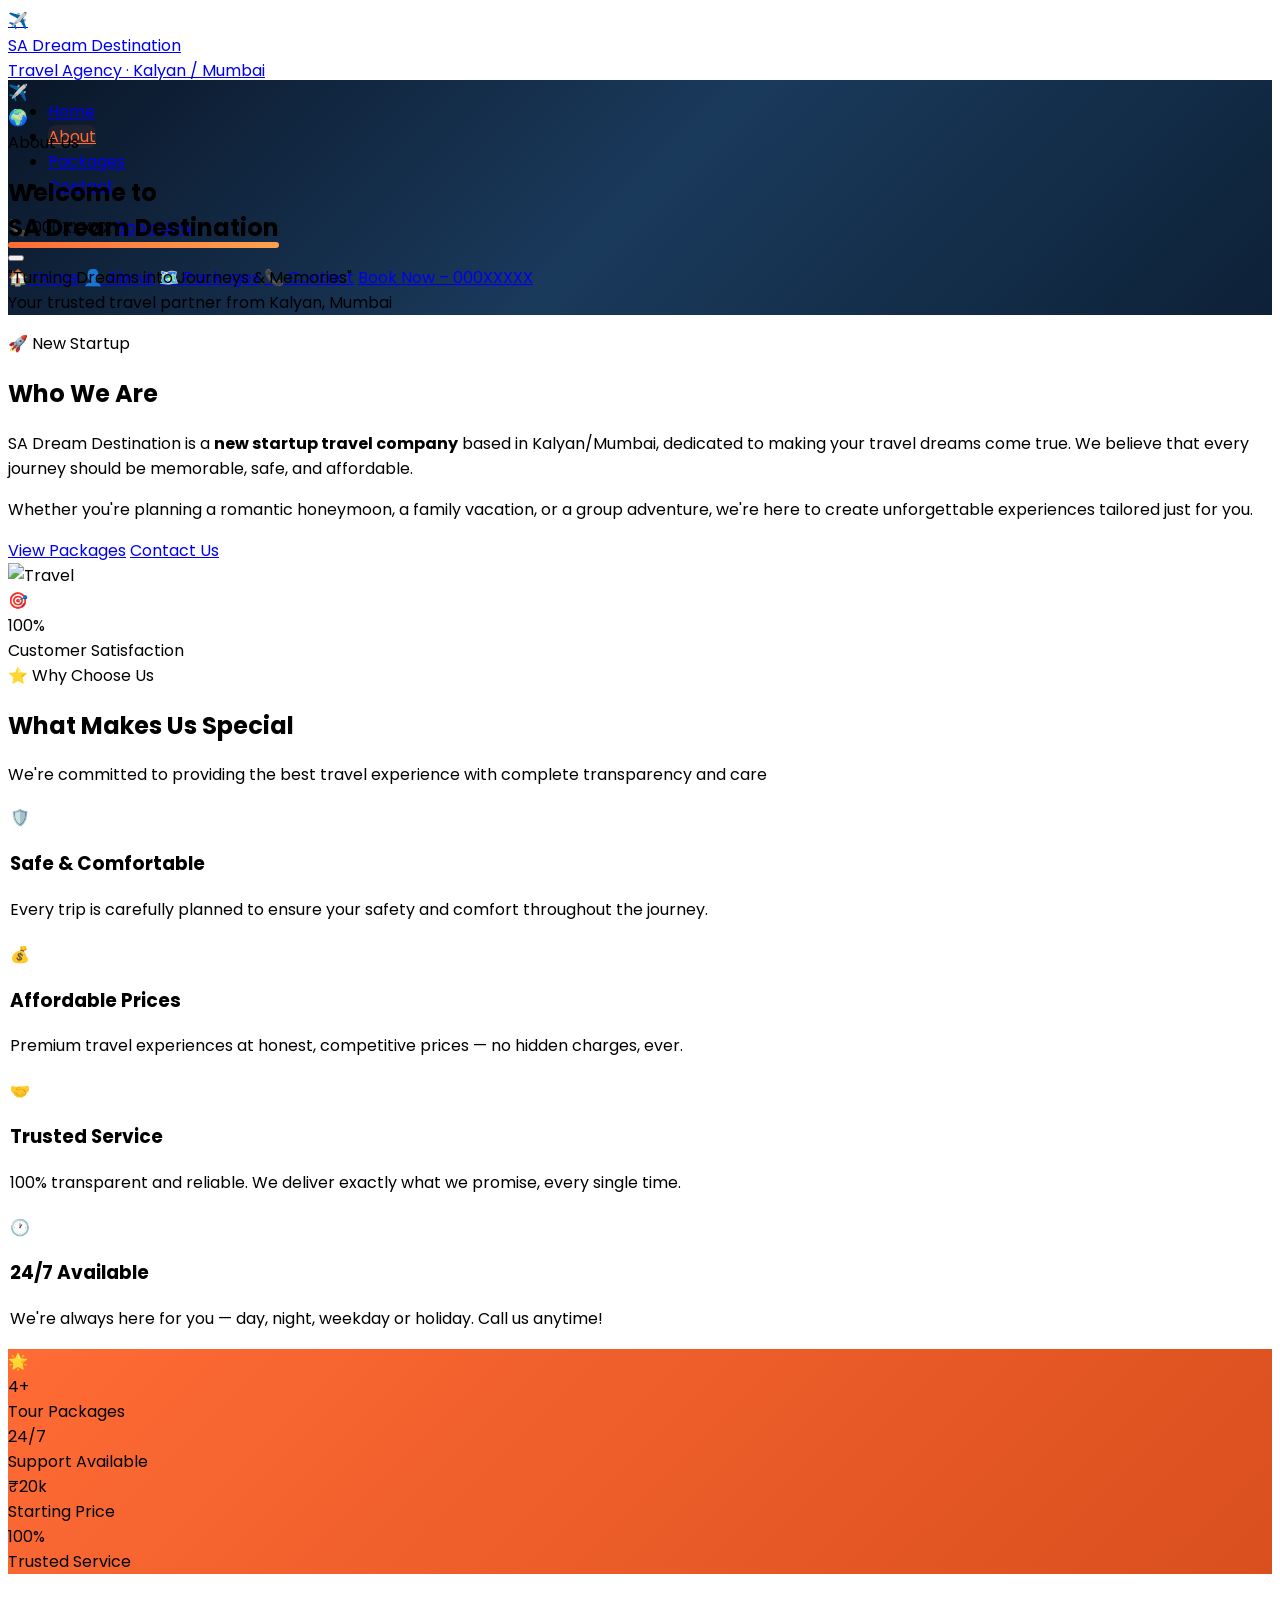
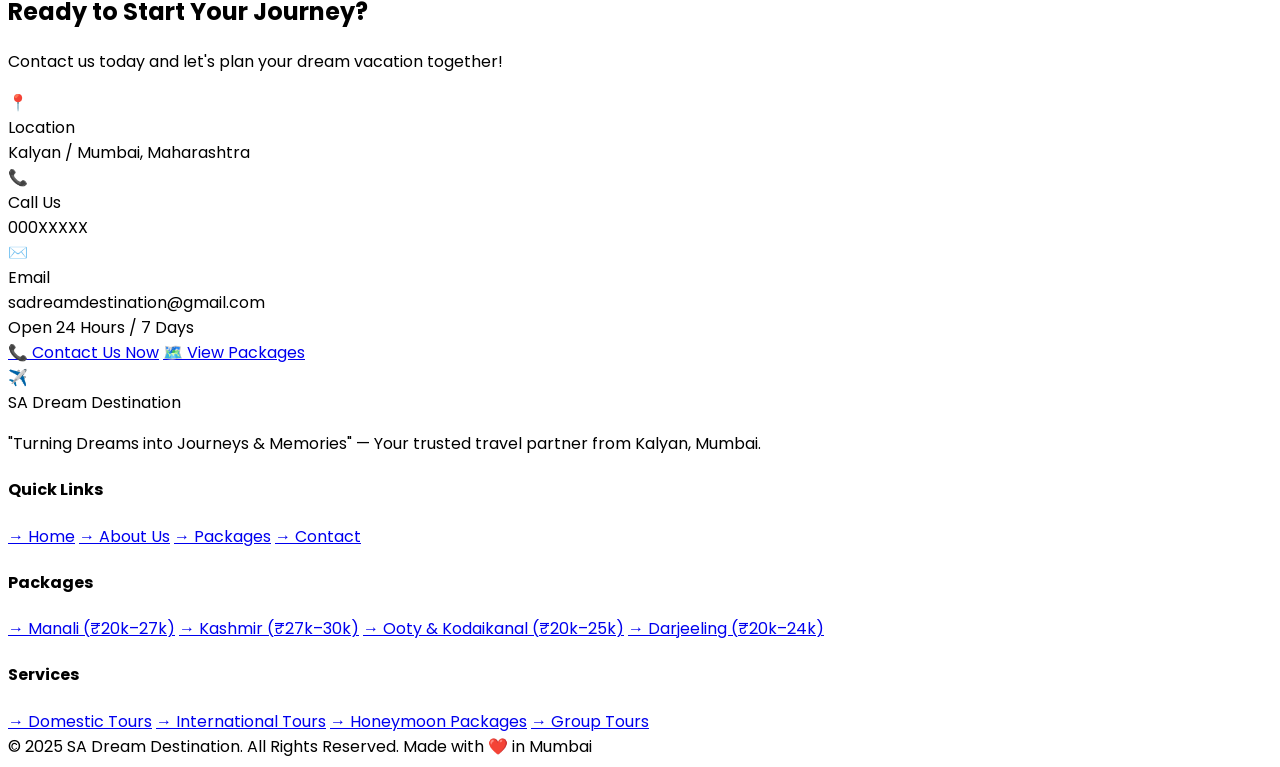
==== about.html @ 6a0898c0 "added loding feature and added images, created package page and contact page" ====
<!DOCTYPE html>
<html lang="en">
<head>
  <meta charset="UTF-8" />
  <meta name="viewport" content="width=device-width, initial-scale=1.0"/>
  <title>About Us | SA Dream Destination</title>
  <link rel="stylesheet" href="loader.css">
  <script src="https://cdn.tailwindcss.com"></script>
  <link href="https://fonts.googleapis.com/css2?family=Poppins:wght@300;400;500;600;700;800;900&display=swap" rel="stylesheet"/>
  <script>
    tailwind.config = {
      theme: {
        extend: {
          colors: {
            brand: '#FF6B35',
            branddark: '#D94F1E',
            navy: '#0F1F2E',
            navy2: '#1A3A5C',
            cream: '#FFF8F4',
          },
          fontFamily: { poppins: ['Poppins', 'sans-serif'] },
        }
      }
    }
  </script>
  <style>
    * { font-family: 'Poppins', sans-serif; scroll-behavior: smooth; }
    @keyframes fadeUp { 0% { opacity:0; transform:translateY(50px); } 100% { opacity:1; transform:translateY(0); } }
    @keyframes fadeInScale { 0% { opacity:0; transform:scale(0.8); } 100% { opacity:1; transform:scale(1); } }
    @keyframes float { 0%, 100% { transform: translateY(0px); } 50% { transform: translateY(-20px); } }
    @keyframes blink { 0%,100%{opacity:1} 50%{opacity:0.3} }
    @keyframes pulse { 0%,100%{box-shadow:0 0 0 0 rgba(6,214,160,0.4)} 70%{box-shadow:0 0 0 8px rgba(6,214,160,0)} }
    @keyframes shimmer { 0% { background-position: -1000px 0; } 100% { background-position: 1000px 0; } }
    .fade-up-1 { animation: fadeUp 0.8s 0.1s cubic-bezier(0.4, 0, 0.2, 1) both; }
    .fade-up-2 { animation: fadeUp 0.8s 0.3s cubic-bezier(0.4, 0, 0.2, 1) both; }
    .fade-up-3 { animation: fadeUp 0.8s 0.5s cubic-bezier(0.4, 0, 0.2, 1) both; }
    .fade-up-4 { animation: fadeUp 0.8s 0.7s cubic-bezier(0.4, 0, 0.2, 1) both; }
    .float-anim { animation: float 3s ease-in-out infinite; }
    .blink-dot { animation: blink 2s infinite; }
    .pulse-dot { animation: pulse 2s infinite; }
    .underline-anim { position: relative; display: inline-block; }
    .underline-anim::after { content:''; position:absolute; left:0; bottom:-3px; right:0; height:6px; background:linear-gradient(90deg,#FF6B35,#FFD166,#FF6B35); border-radius:3px; animation: shimmer 3s infinite; background-size: 1000px 100%; }
    .nav-link { transition: all 0.3s cubic-bezier(0.4, 0, 0.2, 1); }
    .nav-link:hover, .nav-link.active { color: #FF6B35 !important; background: rgba(255,107,53,0.08); border-radius: 8px; transform: translateY(-2px); }
    .btn-brand { transition: all 0.4s cubic-bezier(0.4, 0, 0.2, 1); position: relative; overflow: hidden; }
    .btn-brand::before { content: ''; position: absolute; top: 50%; left: 50%; width: 0; height: 0; border-radius: 50%; background: rgba(255,255,255,0.3); transition: width 0.6s, height 0.6s, top 0.6s, left 0.6s; }
    .btn-brand:hover::before { width: 300px; height: 300px; top: -150px; left: -150px; }
    .btn-brand:hover { background: #D94F1E; transform: translateY(-3px) scale(1.05); box-shadow: 0 12px 35px rgba(255,107,53,0.5); }
    .btn-outline { transition: all 0.4s cubic-bezier(0.4, 0, 0.2, 1); }
    .btn-outline:hover { background: #FF6B35; color: white; transform: translateY(-3px) scale(1.05); }
    .feature-card { transition: all 0.5s cubic-bezier(0.4, 0, 0.2, 1); border: 2px solid transparent; }
    .feature-card:hover { border-color: #FF6B35; transform: translateY(-10px) scale(1.03); box-shadow: 0 25px 60px rgba(255,107,53,0.25); }
    .feature-card:hover .icon-box { transform: scale(1.2) rotate(10deg); }
    .icon-box { transition: all 0.5s cubic-bezier(0.4, 0, 0.2, 1); }
    .scroll-reveal { opacity: 0; transform: translateY(50px); transition: all 0.8s cubic-bezier(0.4, 0, 0.2, 1); }
    .scroll-reveal.active { opacity: 1; transform: translateY(0); }
  </style>
</head>
<body class="bg-cream text-navy">

<div id="page-loader">
  <div class="loader-clouds">
    <div class="loader-cloud loader-cloud1"></div>
    <div class="loader-cloud loader-cloud2"></div>
  </div>
  <div class="loader-content">
    <div class="loader-airplane">✈️</div>
    <div class="loader-text">Loading...</div>
  </div>
</div>

<!-- NAVBAR -->
<nav id="navbar" class="fixed top-0 left-0 right-0 z-50 bg-white/95 backdrop-blur shadow-sm" style="height:72px;">
  <div class="max-w-7xl mx-auto px-6 h-full flex items-center justify-between">
    <a href="index.html" class="flex items-center gap-3 no-underline">
      <div class="w-10 h-10 rounded-xl bg-brand flex items-center justify-center text-xl">✈️</div>
      <div>
        <div class="font-black text-navy leading-none text-base">SA <span class="text-brand">Dream</span> Destination</div>
        <div class="text-xs text-gray-400 tracking-widest uppercase">Travel Agency · Kalyan / Mumbai</div>
      </div>
    </a>
    <ul class="hidden lg:flex gap-1 list-none m-0 p-0">
      <li><a href="index.html" class="nav-link px-4 py-2 text-sm font-semibold text-gray-500 no-underline">Home</a></li>
      <li><a href="about.html" class="nav-link active px-4 py-2 text-sm font-semibold text-gray-500 no-underline">About</a></li>
      <li><a href="packages.html" class="nav-link px-4 py-2 text-sm font-semibold text-gray-500 no-underline">Packages</a></li>
      <li><a href="contact.html" class="nav-link px-4 py-2 text-sm font-semibold text-gray-500 no-underline">Contact</a></li>
    </ul>
    <div class="hidden lg:flex items-center gap-3">
      <span class="text-sm font-bold text-navy2">📞 000XXXXX</span>
      <a href="contact.html" class="btn-brand bg-brand text-white px-5 py-2.5 rounded-xl text-sm font-bold no-underline">Book Now</a>
    </div>
    <button id="ham-btn" class="lg:hidden flex flex-col gap-1.5 p-2 bg-transparent border-0 cursor-pointer">
      <span class="w-6 h-0.5 bg-navy rounded block"></span>
      <span class="w-6 h-0.5 bg-navy rounded block"></span>
      <span class="w-6 h-0.5 bg-navy rounded block"></span>
    </button>
  </div>
  <div id="mob-menu" class="hidden lg:hidden bg-white border-t border-gray-100 px-6 pb-5 pt-3 shadow-lg">
    <a href="index.html" class="block py-3 text-base font-semibold text-navy border-b border-gray-100 no-underline">🏠 Home</a>
    <a href="about.html" class="block py-3 text-base font-semibold text-brand border-b border-gray-100 no-underline">👤 About</a>
    <a href="packages.html" class="block py-3 text-base font-semibold text-navy border-b border-gray-100 no-underline">🗺️ Packages</a>
    <a href="contact.html" class="block py-3 text-base font-semibold text-navy border-b border-gray-100 no-underline">📞 Contact</a>
    <a href="contact.html" class="mt-4 block text-center bg-brand text-white py-3 rounded-xl font-bold no-underline">Book Now – 000XXXXX</a>
  </div>
</nav>

<div class="pt-[72px]">

<!-- HERO SECTION -->
<section class="relative py-32 px-6 overflow-hidden" style="background: linear-gradient(135deg, #0a1628 0%, #1a3a5c 50%, #0d2137 100%)">
  <div class="absolute inset-0 opacity-10" style="background-image: radial-gradient(circle, rgba(255,255,255,0.1) 1.5px, transparent 1.5px); background-size: 30px 30px;"></div>
  <div class="absolute top-20 right-10 text-9xl opacity-5 float-anim">✈️</div>
  <div class="absolute bottom-20 left-10 text-8xl opacity-5 float-anim" style="animation-delay: 1s;">🌍</div>
  
  <div class="max-w-5xl mx-auto text-center relative z-10">
    <div class="fade-up-1 inline-flex items-center gap-2 bg-yellow-400/20 backdrop-blur-sm border border-yellow-400/40 text-yellow-300 px-5 py-2 rounded-full text-sm font-bold tracking-widest uppercase mb-8">
      <span class="w-2.5 h-2.5 bg-yellow-300 rounded-full blink-dot"></span>
      About Us
    </div>
    <h1 class="fade-up-2 text-6xl lg:text-8xl font-black text-white leading-tight mb-6">
      Welcome to<br>
      <span class="text-brand underline-anim">SA Dream Destination</span>
    </h1>
    <p class="fade-up-3 text-xl lg:text-2xl text-white/95 leading-relaxed max-w-3xl mx-auto">
      <span class="text-yellow-300 font-bold">"Turning Dreams into Journeys & Memories"</span><br>
      <span class="text-lg">Your trusted travel partner from Kalyan, Mumbai</span>
    </p>
  </div>
</section>

<!-- ABOUT CONTENT -->
<section class="bg-white py-20 px-6">
  <div class="max-w-6xl mx-auto">
    <div class="grid lg:grid-cols-2 gap-16 items-center mb-20">
      <div class="scroll-reveal">
        <span class="inline-flex items-center gap-2 bg-brand/10 text-brand px-4 py-1.5 rounded-full text-xs font-black uppercase tracking-widest mb-6">🚀 New Startup</span>
        <h2 class="text-5xl font-black text-navy mb-6">Who <span class="text-brand">We Are</span></h2>
        <p class="text-gray-600 text-lg leading-relaxed mb-6">
          SA Dream Destination is a <strong class="text-navy">new startup travel company</strong> based in Kalyan/Mumbai, dedicated to making your travel dreams come true. We believe that every journey should be memorable, safe, and affordable.
        </p>
        <p class="text-gray-600 text-lg leading-relaxed mb-8">
          Whether you're planning a romantic honeymoon, a family vacation, or a group adventure, we're here to create unforgettable experiences tailored just for you.
        </p>
        <div class="flex flex-wrap gap-4">
          <a href="packages.html" class="btn-brand bg-brand text-white px-10 py-5 rounded-2xl font-black text-lg no-underline">View Packages</a>
          <a href="contact.html" class="btn-outline border-2 border-brand text-brand px-10 py-5 rounded-2xl font-black text-lg no-underline">Contact Us</a>
        </div>
      </div>
      <div class="scroll-reveal relative" style="transition-delay: 0.2s;">
        <div class="relative rounded-3xl overflow-hidden shadow-2xl">
          <img src="https://images.unsplash.com/photo-1488646953014-85cb44e25828?w=800&q=80" alt="Travel" class="w-full h-[500px] object-cover">
          <div class="absolute inset-0 bg-gradient-to-t from-navy/60 to-transparent"></div>
          <div class="absolute bottom-8 left-8 right-8">
            <div class="bg-white/95 backdrop-blur-sm rounded-2xl p-6 shadow-xl">
              <div class="flex items-center gap-4 mb-3">
                <div class="w-12 h-12 bg-brand rounded-xl flex items-center justify-center text-2xl">🎯</div>
                <div>
                  <div class="text-2xl font-black text-navy">100%</div>
                  <div class="text-sm text-gray-500">Customer Satisfaction</div>
                </div>
              </div>
            </div>
          </div>
        </div>
      </div>
    </div>

    <!-- WHY CHOOSE US -->
    <div class="text-center mb-14">
      <span class="inline-flex items-center gap-2 bg-brand/10 text-brand px-4 py-1.5 rounded-full text-xs font-black uppercase tracking-widest mb-4">⭐ Why Choose Us</span>
      <h2 class="text-5xl font-black text-navy mb-4">What Makes Us <span class="text-brand">Special</span></h2>
      <p class="text-gray-500 text-lg max-w-2xl mx-auto">We're committed to providing the best travel experience with complete transparency and care</p>
    </div>

    <div class="grid grid-cols-1 md:grid-cols-2 lg:grid-cols-4 gap-6">
      <div class="feature-card scroll-reveal bg-gradient-to-br from-orange-50 to-orange-100/50 rounded-3xl p-8 text-center" style="transition-delay: 0.1s;">
        <div class="icon-box w-20 h-20 bg-orange-200 rounded-2xl flex items-center justify-center text-4xl mx-auto mb-6">🛡️</div>
        <h3 class="font-black text-navy text-xl mb-3">Safe & Comfortable</h3>
        <p class="text-gray-600 leading-relaxed">Every trip is carefully planned to ensure your safety and comfort throughout the journey.</p>
      </div>

      <div class="feature-card scroll-reveal bg-gradient-to-br from-green-50 to-green-100/50 rounded-3xl p-8 text-center" style="transition-delay: 0.2s;">
        <div class="icon-box w-20 h-20 bg-green-200 rounded-2xl flex items-center justify-center text-4xl mx-auto mb-6">💰</div>
        <h3 class="font-black text-navy text-xl mb-3">Affordable Prices</h3>
        <p class="text-gray-600 leading-relaxed">Premium travel experiences at honest, competitive prices — no hidden charges, ever.</p>
      </div>

      <div class="feature-card scroll-reveal bg-gradient-to-br from-blue-50 to-blue-100/50 rounded-3xl p-8 text-center" style="transition-delay: 0.3s;">
        <div class="icon-box w-20 h-20 bg-blue-200 rounded-2xl flex items-center justify-center text-4xl mx-auto mb-6">🤝</div>
        <h3 class="font-black text-navy text-xl mb-3">Trusted Service</h3>
        <p class="text-gray-600 leading-relaxed">100% transparent and reliable. We deliver exactly what we promise, every single time.</p>
      </div>

      <div class="feature-card scroll-reveal bg-gradient-to-br from-purple-50 to-purple-100/50 rounded-3xl p-8 text-center" style="transition-delay: 0.4s;">
        <div class="icon-box w-20 h-20 bg-purple-200 rounded-2xl flex items-center justify-center text-4xl mx-auto mb-6">🕐</div>
        <h3 class="font-black text-navy text-xl mb-3">24/7 Available</h3>
        <p class="text-gray-600 leading-relaxed">We're always here for you — day, night, weekday or holiday. Call us anytime!</p>
      </div>
    </div>
  </div>
</section>

<!-- STATS SECTION -->
<section class="py-20 px-6 relative overflow-hidden" style="background: linear-gradient(135deg, #FF6B35, #D94F1E);">
  <div class="absolute inset-0 flex items-center justify-center text-[20rem] opacity-[0.03] pointer-events-none">🌟</div>
  <div class="max-w-6xl mx-auto relative z-10">
    <div class="grid grid-cols-2 lg:grid-cols-4 gap-8">
      <div class="text-center scroll-reveal">
        <div class="text-6xl font-black text-white mb-3">4+</div>
        <div class="text-white/80 text-lg font-semibold">Tour Packages</div>
      </div>
      <div class="text-center scroll-reveal" style="transition-delay: 0.1s;">
        <div class="text-6xl font-black text-white mb-3">24/7</div>
        <div class="text-white/80 text-lg font-semibold">Support Available</div>
      </div>
      <div class="text-center scroll-reveal" style="transition-delay: 0.2s;">
        <div class="text-6xl font-black text-white mb-3">₹20k</div>
        <div class="text-white/80 text-lg font-semibold">Starting Price</div>
      </div>
      <div class="text-center scroll-reveal" style="transition-delay: 0.3s;">
        <div class="text-6xl font-black text-white mb-3">100%</div>
        <div class="text-white/80 text-lg font-semibold">Trusted Service</div>
      </div>
    </div>
  </div>
</section>

<!-- CONTACT INFO -->
<section class="bg-navy py-20 px-6">
  <div class="max-w-4xl mx-auto text-center">
    <h2 class="text-5xl font-black text-white mb-6">Ready to Start Your <span class="text-brand">Journey?</span></h2>
    <p class="text-white/70 text-xl mb-12">Contact us today and let's plan your dream vacation together!</p>
    
    <div class="grid md:grid-cols-3 gap-6 mb-12">
      <div class="bg-white/5 backdrop-blur-sm border border-white/10 rounded-2xl p-6 scroll-reveal">
        <div class="text-4xl mb-4">📍</div>
        <div class="text-white/50 text-sm mb-2">Location</div>
        <div class="text-white font-bold">Kalyan / Mumbai, Maharashtra</div>
      </div>
      <div class="bg-white/5 backdrop-blur-sm border border-white/10 rounded-2xl p-6 scroll-reveal" style="transition-delay: 0.1s;">
        <div class="text-4xl mb-4">📞</div>
        <div class="text-white/50 text-sm mb-2">Call Us</div>
        <div class="text-white font-bold">000XXXXX</div>
      </div>
      <div class="bg-white/5 backdrop-blur-sm border border-white/10 rounded-2xl p-6 scroll-reveal" style="transition-delay: 0.2s;">
        <div class="text-4xl mb-4">✉️</div>
        <div class="text-white/50 text-sm mb-2">Email</div>
        <div class="text-white font-bold text-sm">sadreamdestination@gmail.com</div>
      </div>
    </div>

    <div class="inline-flex items-center gap-2 bg-green-500/20 border border-green-500/40 text-green-400 px-6 py-3 rounded-2xl text-base font-bold mb-8">
      <span class="w-3 h-3 bg-green-400 rounded-full pulse-dot"></span>
      Open 24 Hours / 7 Days
    </div>

    <div class="flex flex-wrap gap-4 justify-center">
      <a href="contact.html" class="btn-brand bg-brand text-white px-10 py-5 rounded-2xl font-black text-lg no-underline">📞 Contact Us Now</a>
      <a href="packages.html" class="btn-outline border-2 border-white/50 text-white px-10 py-5 rounded-2xl font-black text-lg no-underline hover:bg-white/10 transition-all">🗺️ View Packages</a>
    </div>
  </div>
</section>

<!-- FOOTER -->
<footer class="bg-navy py-16 px-6 border-t border-white/10">
  <div class="max-w-6xl mx-auto">
    <div class="grid grid-cols-1 md:grid-cols-2 lg:grid-cols-4 gap-10 pb-12 border-b border-white/10">
      <div>
        <div class="flex items-center gap-3 mb-4">
          <div class="w-10 h-10 bg-brand rounded-xl flex items-center justify-center text-lg">✈️</div>
          <div class="font-black text-white text-base">SA <span class="text-brand">Dream</span> Destination</div>
        </div>
        <p class="text-white/40 text-sm leading-relaxed mb-5">"Turning Dreams into Journeys & Memories" — Your trusted travel partner from Kalyan, Mumbai.</p>
      </div>
      <div>
        <h4 class="text-white/30 text-xs font-black uppercase tracking-widest mb-5">Quick Links</h4>
        <div class="space-y-3">
          <a href="index.html" class="block text-white/55 text-sm hover:text-brand no-underline transition-colors">→ Home</a>
          <a href="about.html" class="block text-white/55 text-sm hover:text-brand no-underline transition-colors">→ About Us</a>
          <a href="packages.html" class="block text-white/55 text-sm hover:text-brand no-underline transition-colors">→ Packages</a>
          <a href="contact.html" class="block text-white/55 text-sm hover:text-brand no-underline transition-colors">→ Contact</a>
        </div>
      </div>
      <div>
        <h4 class="text-white/30 text-xs font-black uppercase tracking-widest mb-5">Packages</h4>
        <div class="space-y-3">
          <a href="packages.html" class="block text-white/55 text-sm hover:text-brand no-underline transition-colors">→ Manali (₹20k–27k)</a>
          <a href="packages.html" class="block text-white/55 text-sm hover:text-brand no-underline transition-colors">→ Kashmir (₹27k–30k)</a>
          <a href="packages.html" class="block text-white/55 text-sm hover:text-brand no-underline transition-colors">→ Ooty & Kodaikanal (₹20k–25k)</a>
          <a href="packages.html" class="block text-white/55 text-sm hover:text-brand no-underline transition-colors">→ Darjeeling (₹20k–24k)</a>
        </div>
      </div>
      <div>
        <h4 class="text-white/30 text-xs font-black uppercase tracking-widest mb-5">Services</h4>
        <div class="space-y-3">
          <a href="contact.html" class="block text-white/55 text-sm hover:text-brand no-underline transition-colors">→ Domestic Tours</a>
          <a href="contact.html" class="block text-white/55 text-sm hover:text-brand no-underline transition-colors">→ International Tours</a>
          <a href="contact.html" class="block text-white/55 text-sm hover:text-brand no-underline transition-colors">→ Honeymoon Packages</a>
          <a href="contact.html" class="block text-white/55 text-sm hover:text-brand no-underline transition-colors">→ Group Tours</a>
        </div>
      </div>
    </div>
    <div class="pt-8 flex flex-col md:flex-row justify-between items-center gap-4 text-white/25 text-xs">
      <span>© 2025 SA Dream Destination. All Rights Reserved.</span>
      <span>Made with ❤️ in Mumbai</span>
    </div>
  </div>
</footer>

</div>

<script>
  // Mobile menu toggle
  document.getElementById('ham-btn').addEventListener('click', () => {
    document.getElementById('mob-menu').classList.toggle('hidden');
  });

  // Scroll reveal animations
  const observerOptions = {
    threshold: 0.15,
    rootMargin: '0px 0px -50px 0px'
  };

  const observer = new IntersectionObserver((entries) => {
    entries.forEach(entry => {
      if (entry.isIntersecting) {
        entry.target.classList.add('active');
      }
    });
  }, observerOptions);

  document.querySelectorAll('.scroll-reveal').forEach(el => {
    observer.observe(el);
  });

  window.addEventListener('load', () => {
    setTimeout(() => {
      document.getElementById('page-loader').classList.add('hidden');
    }, 1000);
  });
</script>

</body>
</html>
---- loader.css ----
/* Global Page Loader - Add this to all pages */
#page-loader {
  position: fixed;
  top: 0;
  left: 0;
  width: 100%;
  height: 100%;
  background: linear-gradient(135deg, #667eea 0%, #764ba2 100%);
  display: flex;
  justify-content: center;
  align-items: center;
  z-index: 9999;
  transition: opacity 0.5s, visibility 0.5s;
}

#page-loader.hidden {
  opacity: 0;
  visibility: hidden;
}

.loader-content {
  text-align: center;
}

.loader-airplane {
  font-size: 80px;
  animation: fly 2s ease-in-out infinite;
  display: inline-block;
  filter: drop-shadow(0 10px 20px rgba(0,0,0,0.3));
}

@keyframes fly {
  0%, 100% {
    transform: translateY(0) rotate(-5deg);
  }
  50% {
    transform: translateY(-30px) rotate(5deg);
  }
}

.loader-clouds {
  position: absolute;
  width: 100%;
  height: 100%;
  overflow: hidden;
}

.loader-cloud {
  position: absolute;
  background: rgba(255, 255, 255, 0.3);
  border-radius: 100px;
  animation: moveCloud linear infinite;
}

.loader-cloud:before,
.loader-cloud:after {
  content: '';
  position: absolute;
  background: rgba(255, 255, 255, 0.3);
  border-radius: 100px;
}

.loader-cloud1 {
  width: 100px;
  height: 40px;
  top: 20%;
  animation-duration: 20s;
}

.loader-cloud1:before {
  width: 50px;
  height: 50px;
  top: -25px;
  left: 10px;
}

.loader-cloud1:after {
  width: 60px;
  height: 40px;
  top: -15px;
  right: 10px;
}

.loader-cloud2 {
  width: 120px;
  height: 50px;
  top: 60%;
  animation-duration: 25s;
}

.loader-cloud2:before {
  width: 60px;
  height: 60px;
  top: -30px;
  left: 15px;
}

.loader-cloud2:after {
  width: 70px;
  height: 50px;
  top: -20px;
  right: 15px;
}

@keyframes moveCloud {
  0% {
    left: -150px;
  }
  100% {
    left: 110%;
  }
}

.loader-text {
  color: white;
  font-size: 24px;
  font-weight: bold;
  margin-top: 30px;
  letter-spacing: 2px;
  animation: pulse 1.5s ease-in-out infinite;
}

@keyframes pulse {
  0%, 100% {
    opacity: 1;
  }
  50% {
    opacity: 0.5;
  }
}
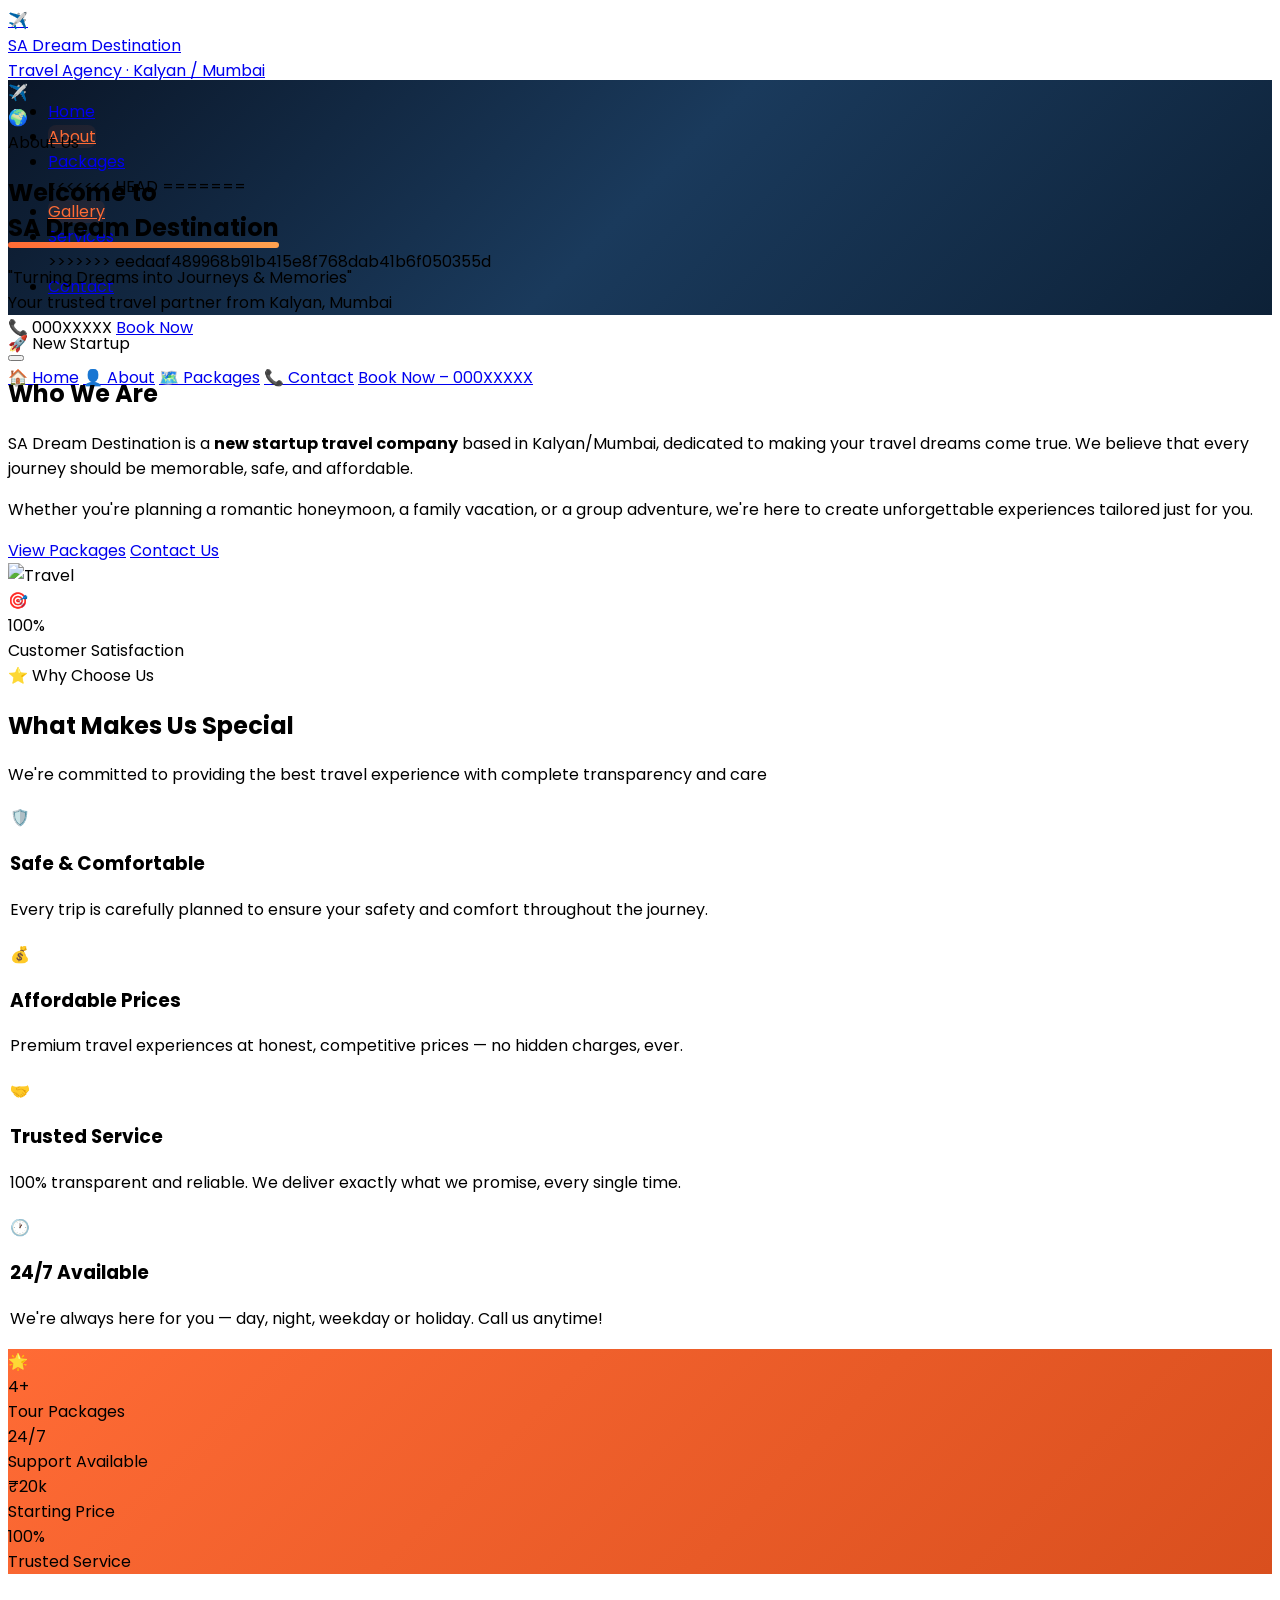
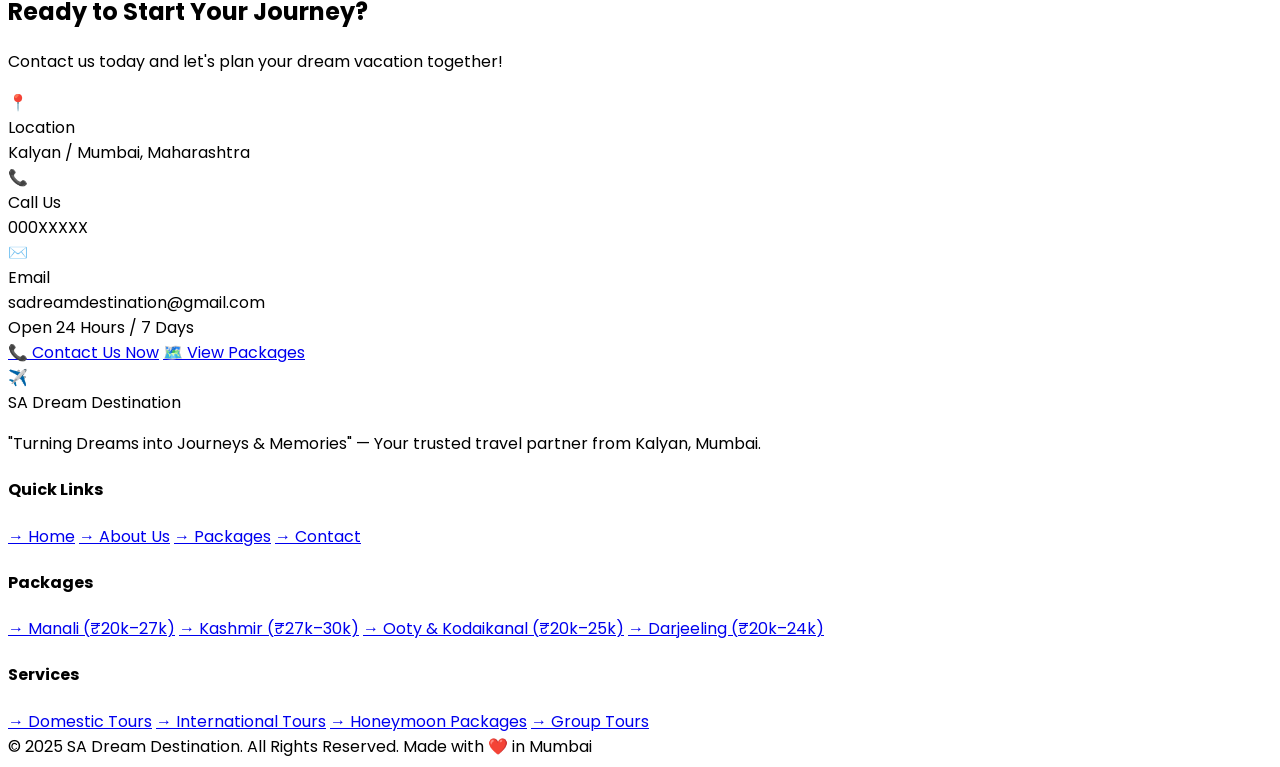
==== commit c945c737: "resolved merge conflict" ====
--- a/about.html
+++ b/about.html
@@ -83,6 +83,11 @@
       <li><a href="index.html" class="nav-link px-4 py-2 text-sm font-semibold text-gray-500 no-underline">Home</a></li>
       <li><a href="about.html" class="nav-link active px-4 py-2 text-sm font-semibold text-gray-500 no-underline">About</a></li>
       <li><a href="packages.html" class="nav-link px-4 py-2 text-sm font-semibold text-gray-500 no-underline">Packages</a></li>
+<<<<<<< HEAD
+=======
+      <li><a href="gallery.html" class="nav-link active px-4 py-2 text-sm font-semibold text-gray-500 no-underline">Gallery</a></li>
+      <li><a href="services.html" class="nav-link px-4 py-2 text-sm font-semibold text-gray-500 no-underline">Services</a></li>
+>>>>>>> eedaaf489968b91b415e8f768dab41b6f050355d
       <li><a href="contact.html" class="nav-link px-4 py-2 text-sm font-semibold text-gray-500 no-underline">Contact</a></li>
     </ul>
     <div class="hidden lg:flex items-center gap-3">
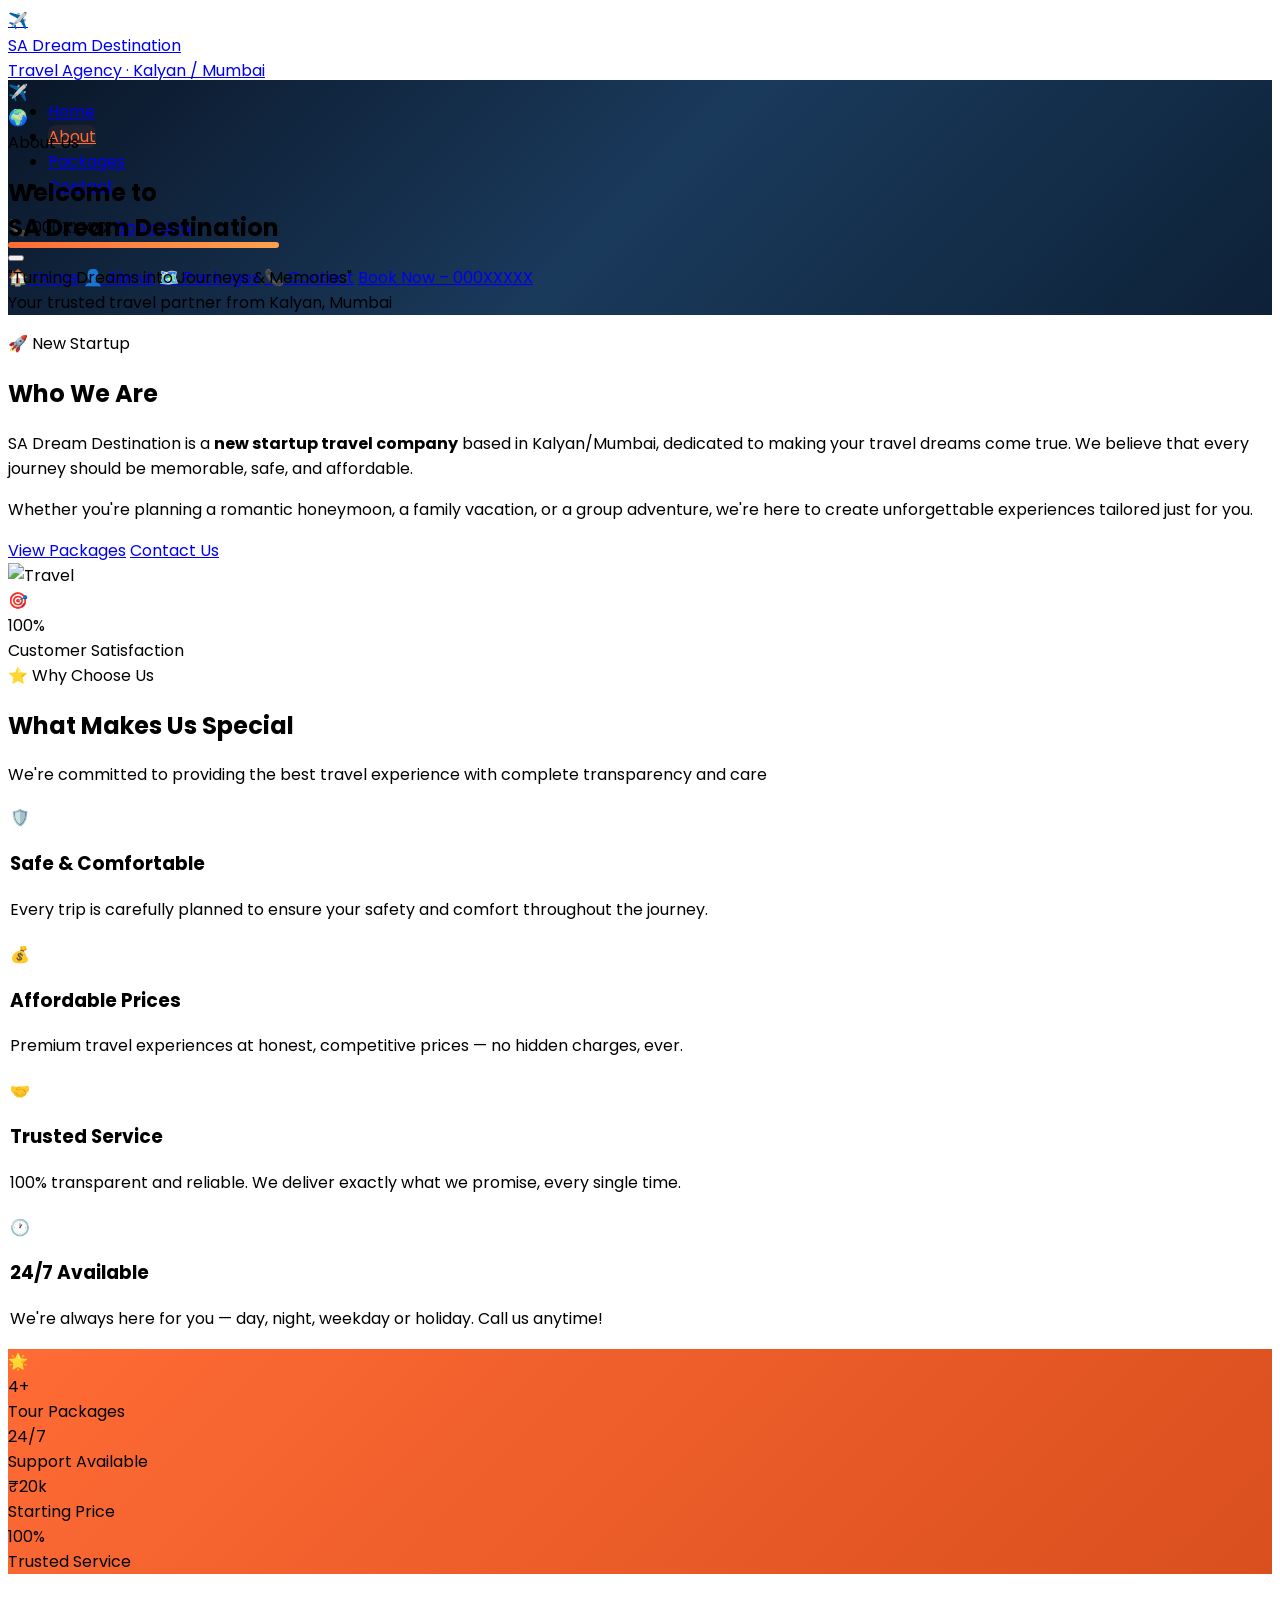
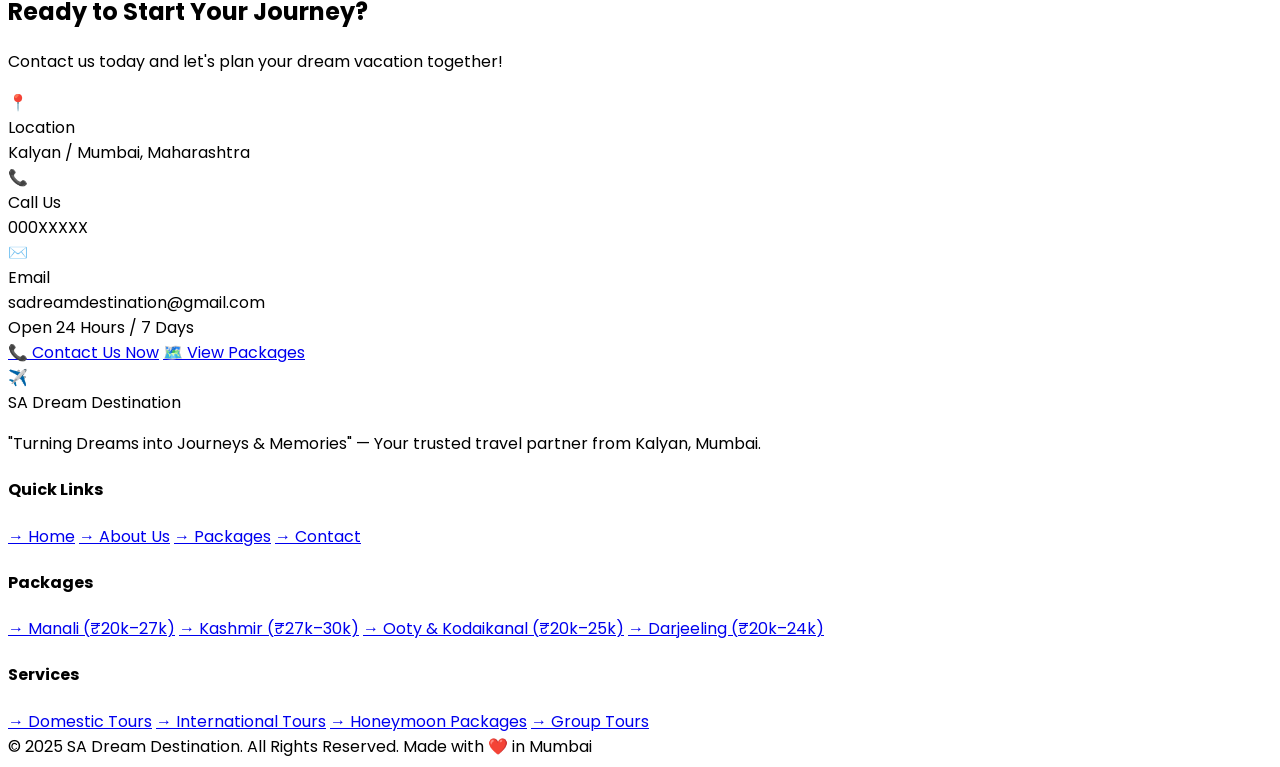
==== commit 2009c48d: "fix error in home page and about page" ====
--- a/about.html
+++ b/about.html
@@ -83,11 +83,6 @@
       <li><a href="index.html" class="nav-link px-4 py-2 text-sm font-semibold text-gray-500 no-underline">Home</a></li>
       <li><a href="about.html" class="nav-link active px-4 py-2 text-sm font-semibold text-gray-500 no-underline">About</a></li>
       <li><a href="packages.html" class="nav-link px-4 py-2 text-sm font-semibold text-gray-500 no-underline">Packages</a></li>
-<<<<<<< HEAD
-=======
-      <li><a href="gallery.html" class="nav-link active px-4 py-2 text-sm font-semibold text-gray-500 no-underline">Gallery</a></li>
-      <li><a href="services.html" class="nav-link px-4 py-2 text-sm font-semibold text-gray-500 no-underline">Services</a></li>
->>>>>>> eedaaf489968b91b415e8f768dab41b6f050355d
       <li><a href="contact.html" class="nav-link px-4 py-2 text-sm font-semibold text-gray-500 no-underline">Contact</a></li>
     </ul>
     <div class="hidden lg:flex items-center gap-3">
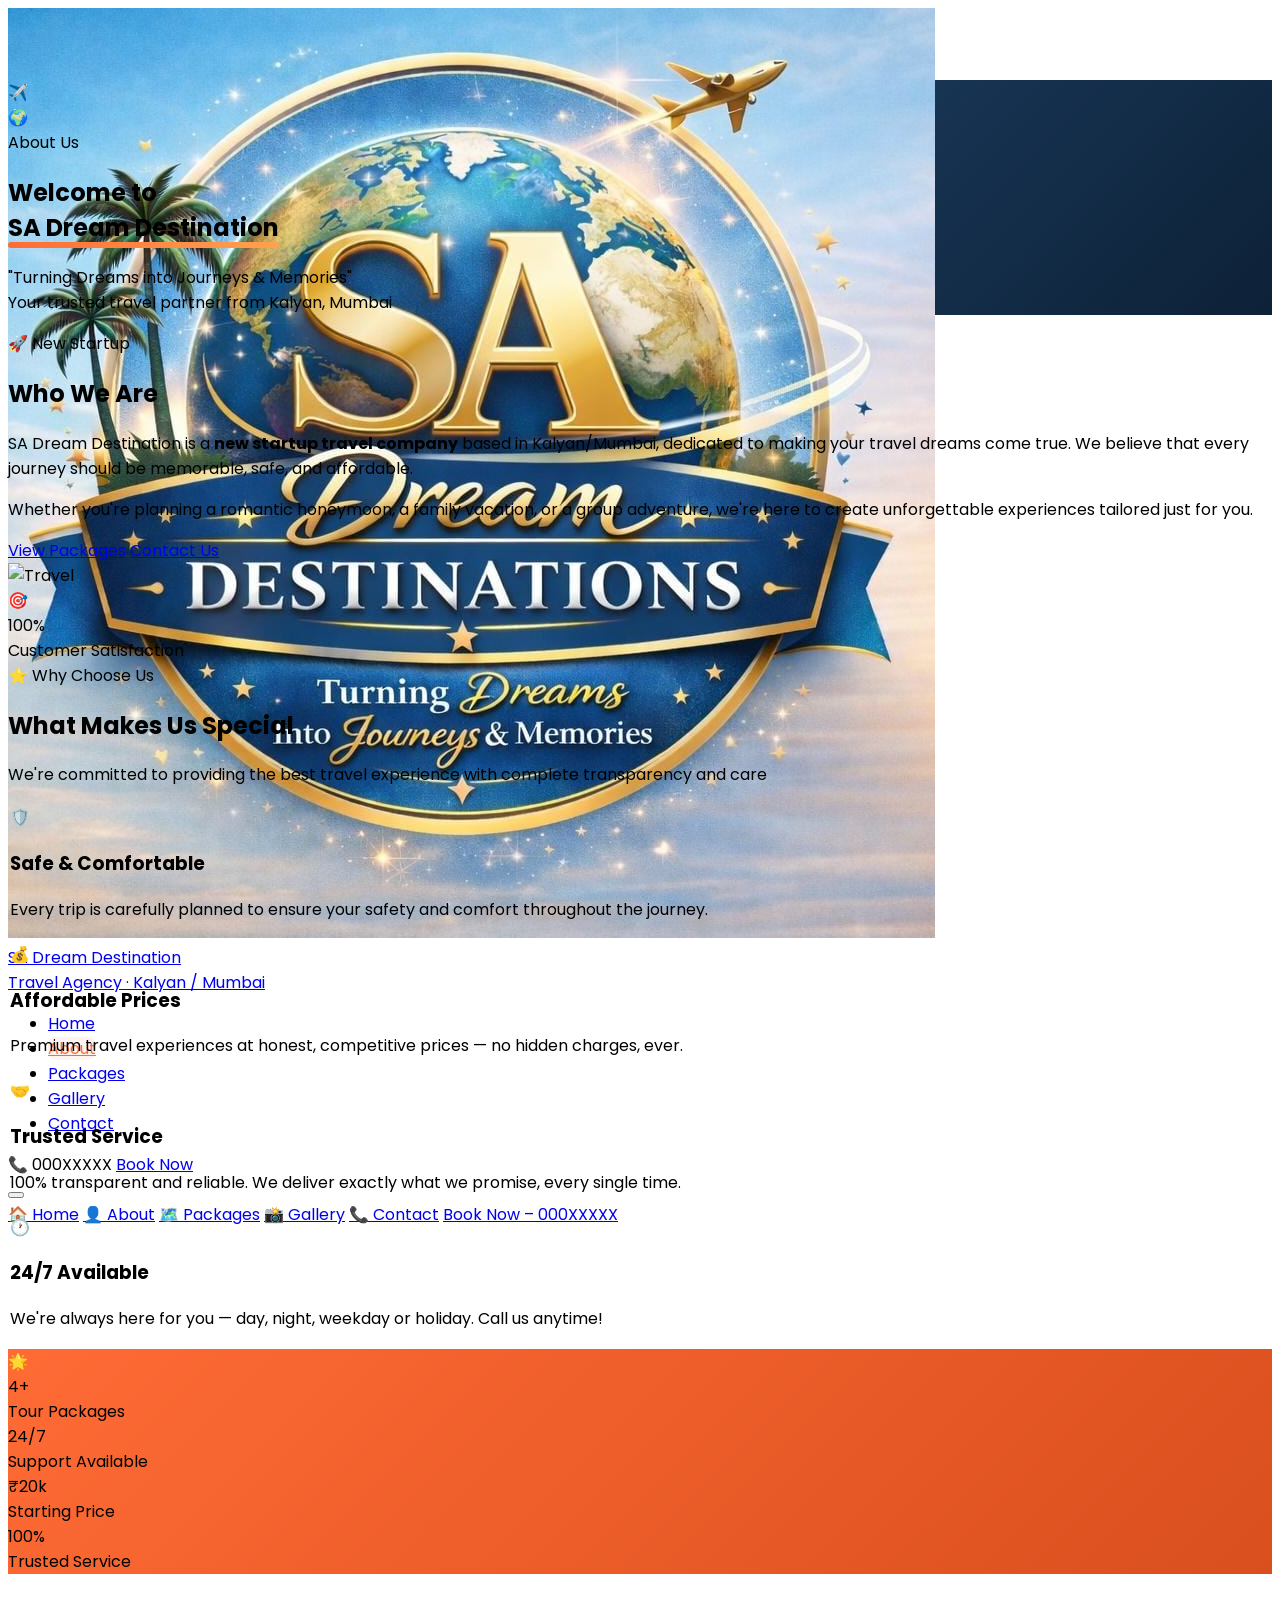
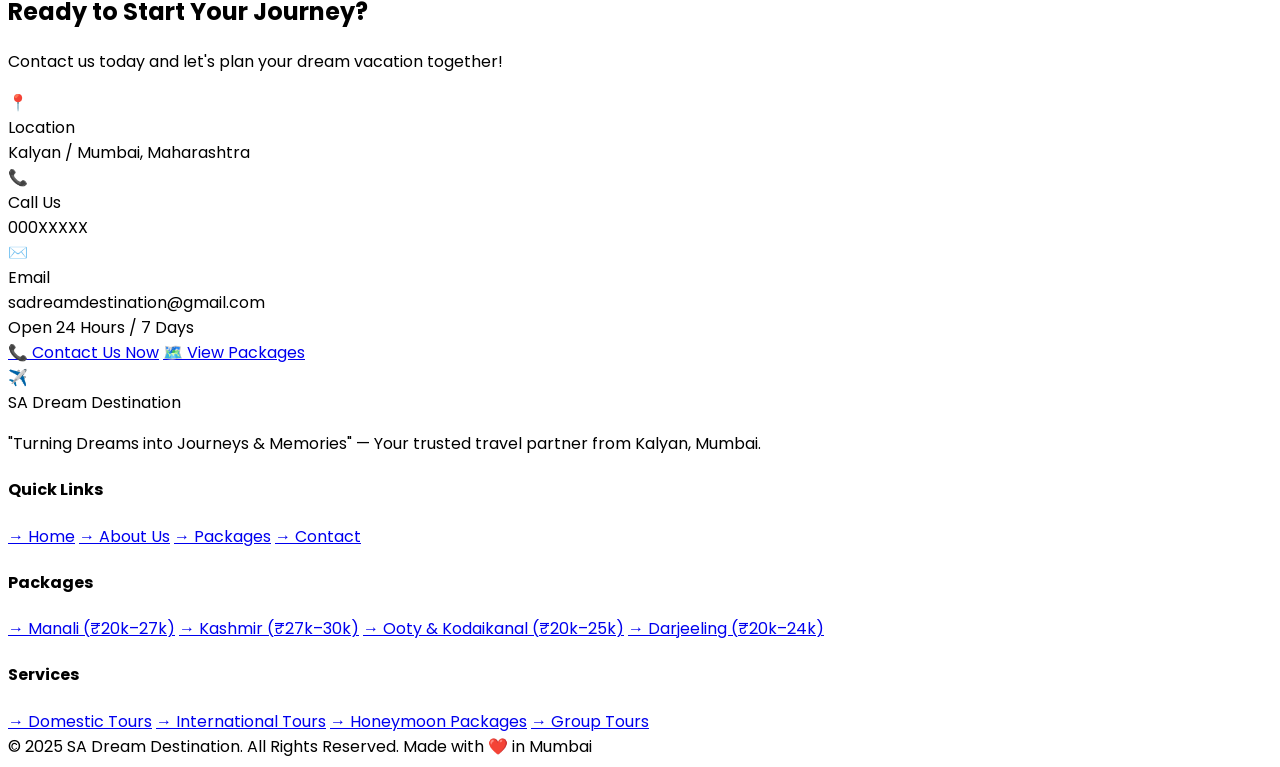
==== commit 6a0c1503: "resolved merge conflict" ====
--- a/about.html
+++ b/about.html
@@ -73,7 +73,7 @@
 <nav id="navbar" class="fixed top-0 left-0 right-0 z-50 bg-white/95 backdrop-blur shadow-sm" style="height:72px;">
   <div class="max-w-7xl mx-auto px-6 h-full flex items-center justify-between">
     <a href="index.html" class="flex items-center gap-3 no-underline">
-      <div class="w-10 h-10 rounded-xl bg-brand flex items-center justify-center text-xl">✈️</div>
+      <img src="Gallery/logo.jpeg" alt="SA Dream Destination Logo" class="w-10 h-10 rounded-xl object-cover">
       <div>
         <div class="font-black text-navy leading-none text-base">SA <span class="text-brand">Dream</span> Destination</div>
         <div class="text-xs text-gray-400 tracking-widest uppercase">Travel Agency · Kalyan / Mumbai</div>
@@ -83,6 +83,7 @@
       <li><a href="index.html" class="nav-link px-4 py-2 text-sm font-semibold text-gray-500 no-underline">Home</a></li>
       <li><a href="about.html" class="nav-link active px-4 py-2 text-sm font-semibold text-gray-500 no-underline">About</a></li>
       <li><a href="packages.html" class="nav-link px-4 py-2 text-sm font-semibold text-gray-500 no-underline">Packages</a></li>
+      <li><a href="gallery.html" class="nav-link px-4 py-2 text-sm font-semibold text-gray-500 no-underline">Gallery</a></li>
       <li><a href="contact.html" class="nav-link px-4 py-2 text-sm font-semibold text-gray-500 no-underline">Contact</a></li>
     </ul>
     <div class="hidden lg:flex items-center gap-3">
@@ -99,6 +100,7 @@
     <a href="index.html" class="block py-3 text-base font-semibold text-navy border-b border-gray-100 no-underline">🏠 Home</a>
     <a href="about.html" class="block py-3 text-base font-semibold text-brand border-b border-gray-100 no-underline">👤 About</a>
     <a href="packages.html" class="block py-3 text-base font-semibold text-navy border-b border-gray-100 no-underline">🗺️ Packages</a>
+    <a href="gallery.html" class="block py-3 text-base font-semibold text-navy border-b border-gray-100 no-underline">📸 Gallery</a>
     <a href="contact.html" class="block py-3 text-base font-semibold text-navy border-b border-gray-100 no-underline">📞 Contact</a>
     <a href="contact.html" class="mt-4 block text-center bg-brand text-white py-3 rounded-xl font-bold no-underline">Book Now – 000XXXXX</a>
   </div>
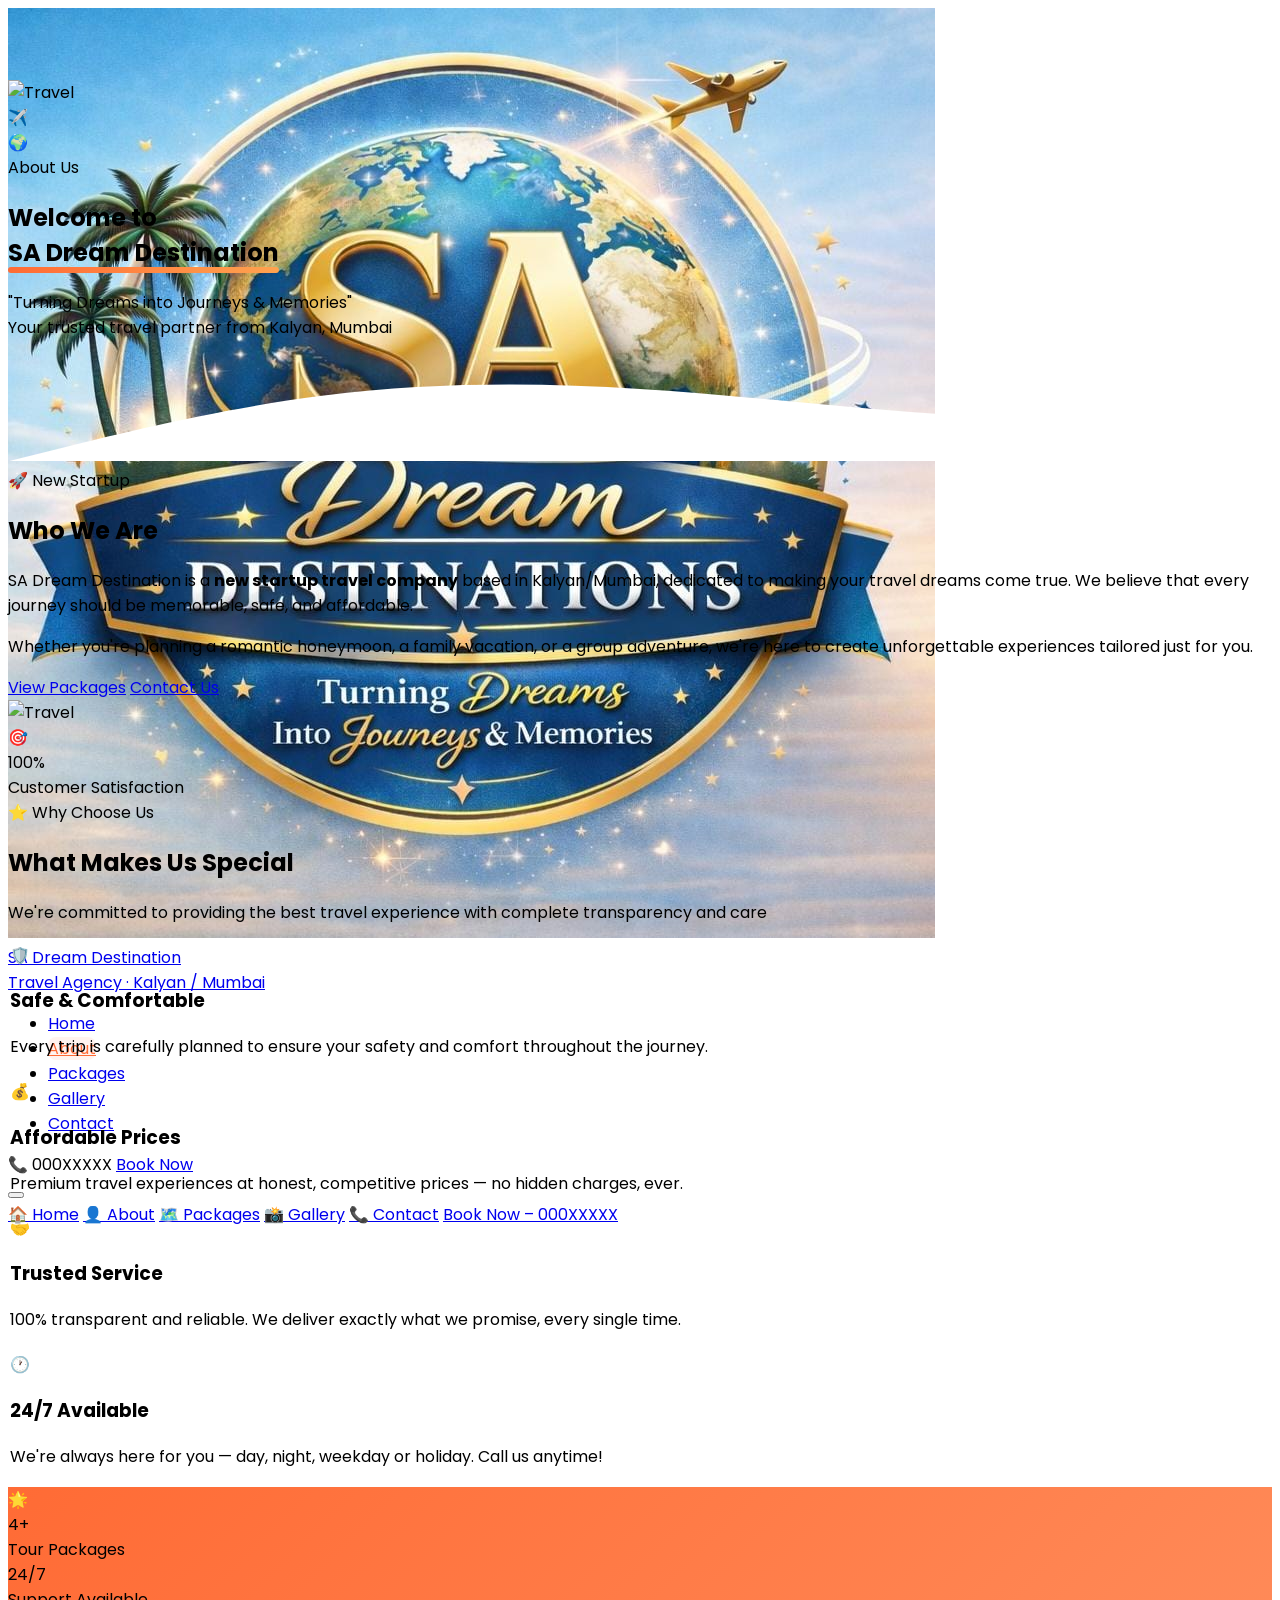
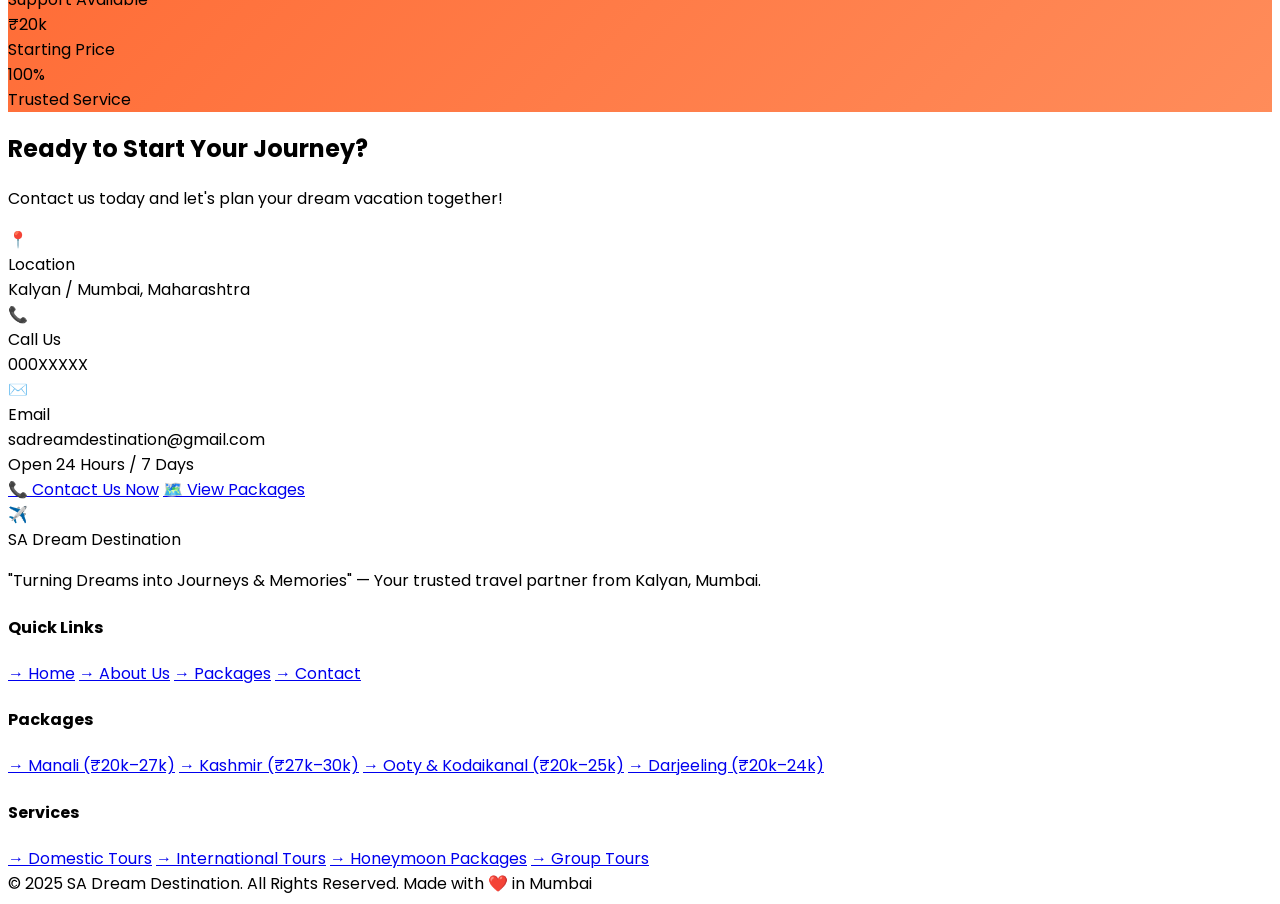
==== commit 59121fb6: "Updating about page hero with image background, wave shape" ====
--- a/about.html
+++ b/about.html
@@ -109,8 +109,11 @@
 <div class="pt-[72px]">
 
 <!-- HERO SECTION -->
-<section class="relative py-32 px-6 overflow-hidden" style="background: linear-gradient(135deg, #0a1628 0%, #1a3a5c 50%, #0d2137 100%)">
-  <div class="absolute inset-0 opacity-10" style="background-image: radial-gradient(circle, rgba(255,255,255,0.1) 1.5px, transparent 1.5px); background-size: 30px 30px;"></div>
+<section class="relative py-32 px-6 overflow-hidden">
+  <div class="absolute inset-0">
+    <img src="https://images.unsplash.com/photo-1488646953014-85cb44e25828?w=1920&q=80" alt="Travel" class="w-full h-full object-cover">
+    <div class="absolute inset-0 bg-gradient-to-r from-navy/90 via-navy/80 to-brand/70"></div>
+  </div>
   <div class="absolute top-20 right-10 text-9xl opacity-5 float-anim">✈️</div>
   <div class="absolute bottom-20 left-10 text-8xl opacity-5 float-anim" style="animation-delay: 1s;">🌍</div>
   
@@ -127,6 +130,13 @@
       <span class="text-yellow-300 font-bold">"Turning Dreams into Journeys & Memories"</span><br>
       <span class="text-lg">Your trusted travel partner from Kalyan, Mumbai</span>
     </p>
+  </div>
+  
+  <!-- Wave Shape -->
+  <div class="absolute bottom-0 left-0 right-0">
+    <svg viewBox="0 0 1440 120" fill="none" xmlns="http://www.w3.org/2000/svg" class="w-full">
+      <path d="M0 120L60 105C120 90 240 60 360 45C480 30 600 30 720 37.5C840 45 960 60 1080 67.5C1200 75 1320 75 1380 75L1440 75V120H1380C1320 120 1200 120 1080 120C960 120 840 120 720 120C600 120 480 120 360 120C240 120 120 120 60 120H0Z" fill="white"/>
+    </svg>
   </div>
 </section>
 
@@ -203,7 +213,7 @@
 </section>
 
 <!-- STATS SECTION -->
-<section class="py-20 px-6 relative overflow-hidden" style="background: linear-gradient(135deg, #FF6B35, #D94F1E);">
+<section class="py-20 px-6 relative overflow-hidden" style="background: linear-gradient(135deg, #FF6B35 0%, #FF8C5A 100%);">
   <div class="absolute inset-0 flex items-center justify-center text-[20rem] opacity-[0.03] pointer-events-none">🌟</div>
   <div class="max-w-6xl mx-auto relative z-10">
     <div class="grid grid-cols-2 lg:grid-cols-4 gap-8">
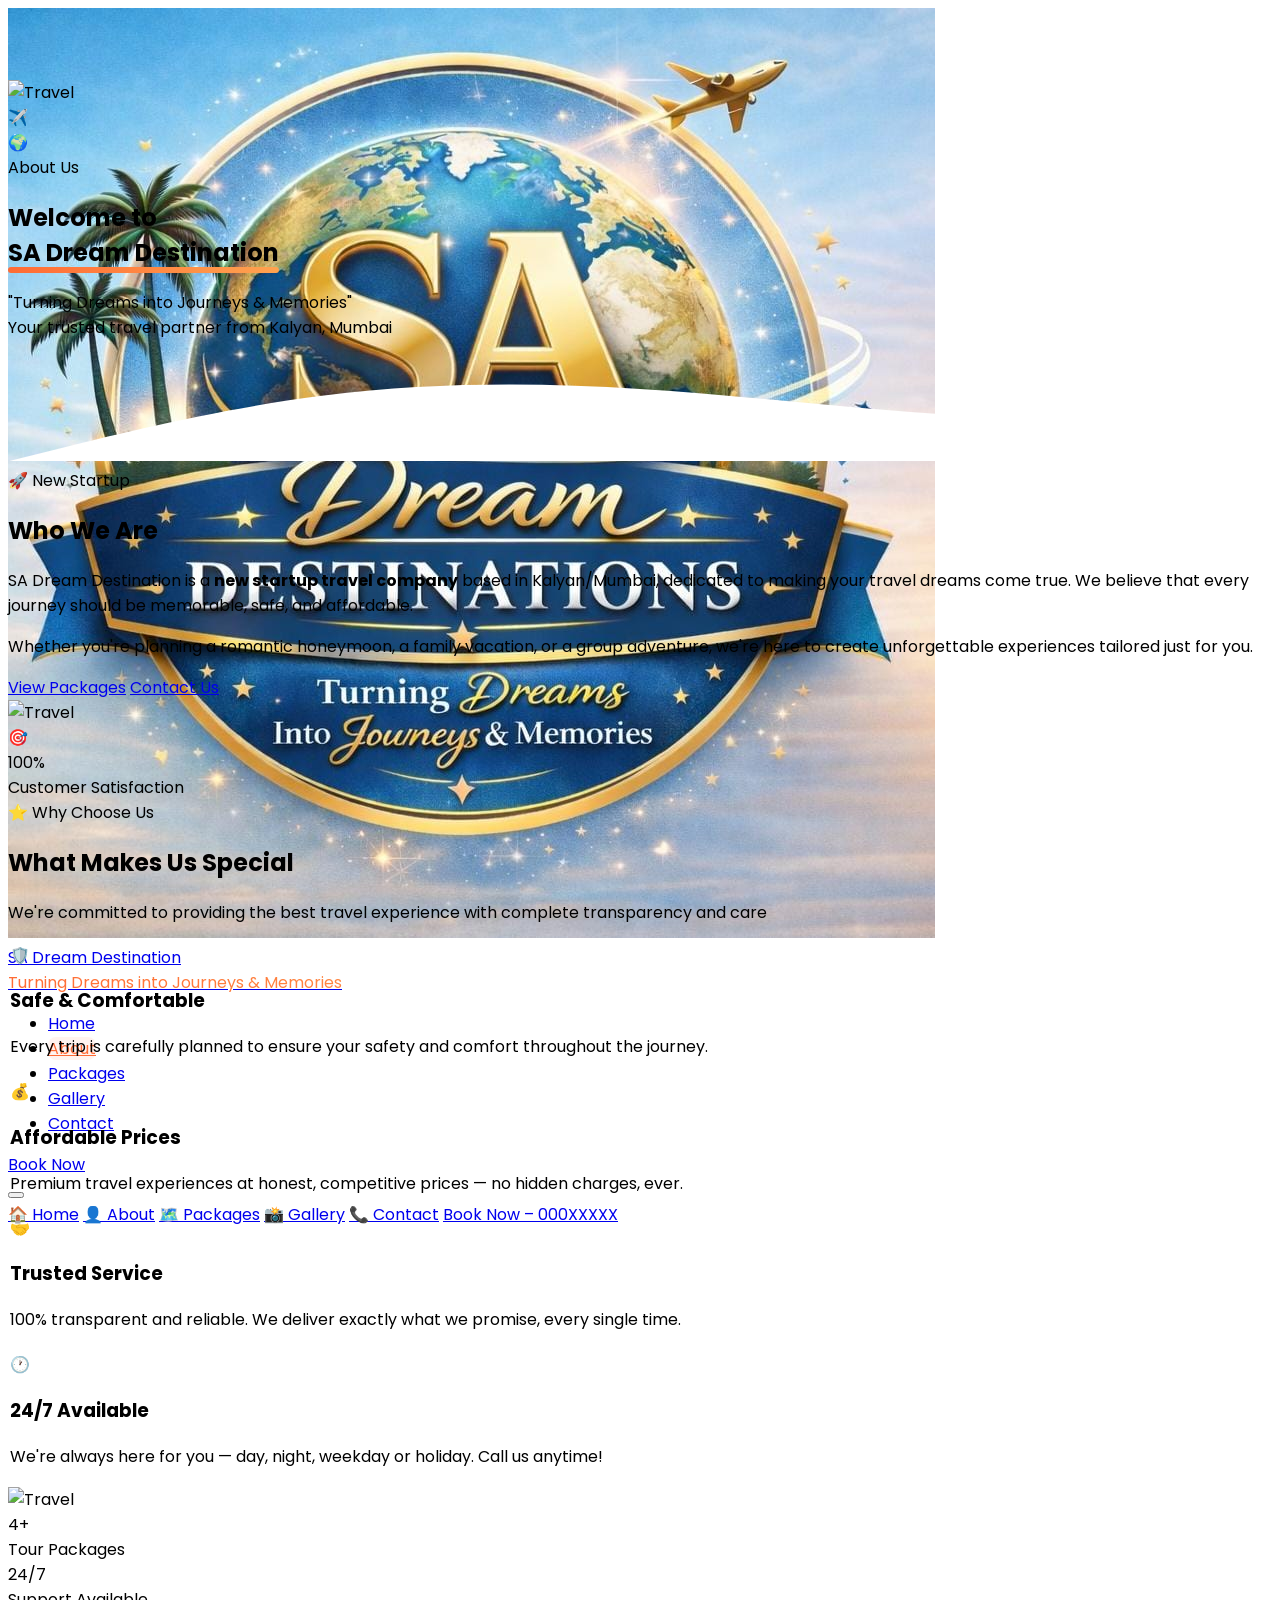
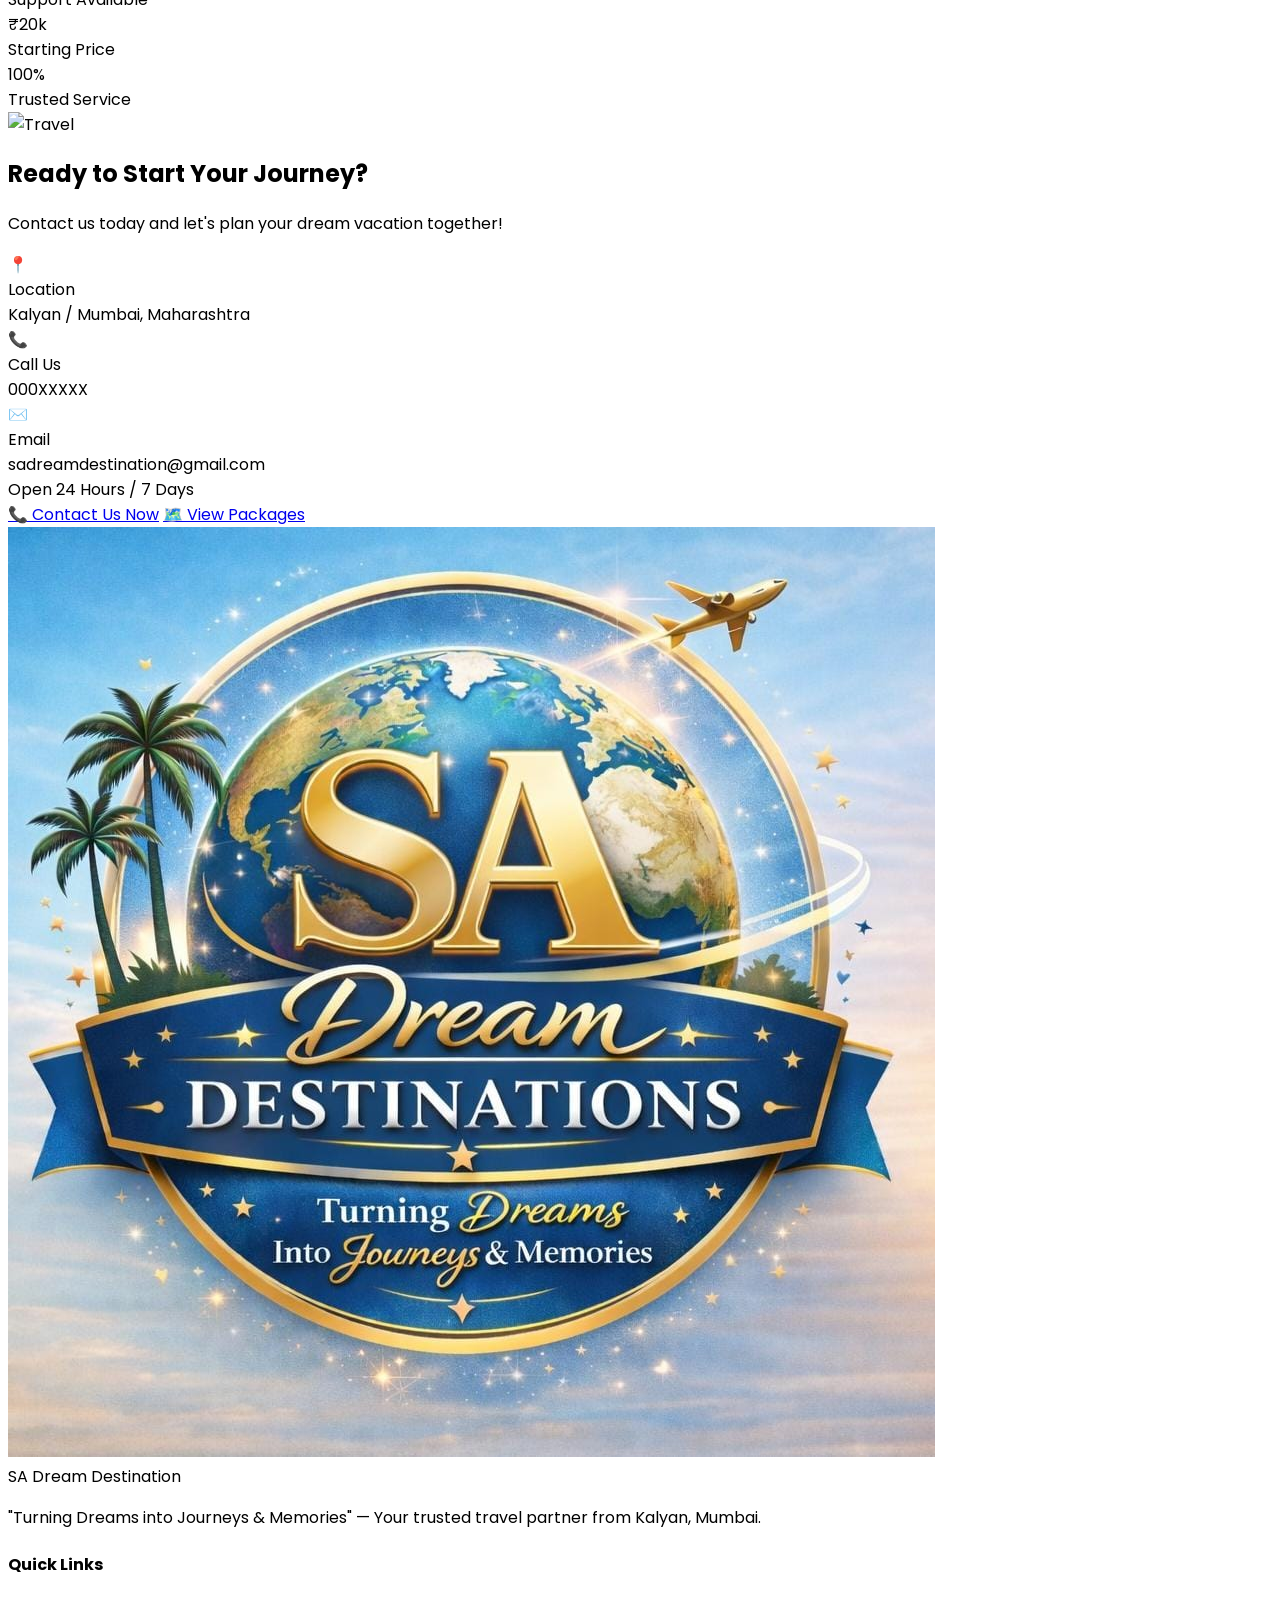
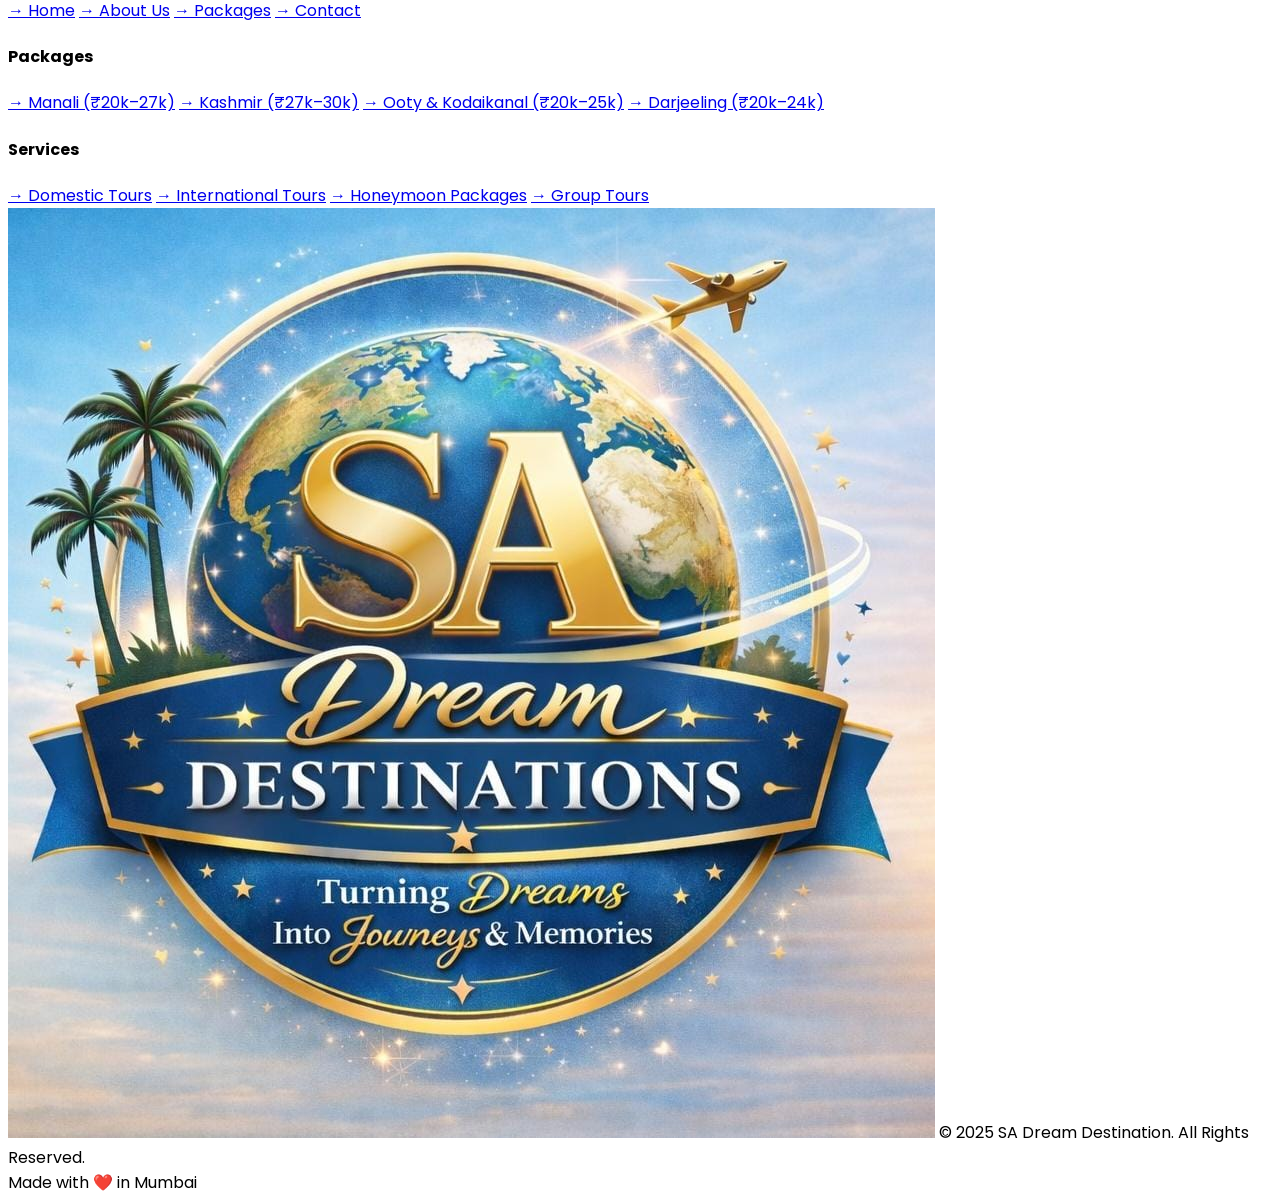
==== commit c8c9131e: "Update navbar visibility, add FAQ button, improve footer with logo and hover effects" ====
--- a/about.html
+++ b/about.html
@@ -27,6 +27,7 @@
     * { font-family: 'Poppins', sans-serif; scroll-behavior: smooth; }
     @keyframes fadeUp { 0% { opacity:0; transform:translateY(50px); } 100% { opacity:1; transform:translateY(0); } }
     @keyframes fadeInScale { 0% { opacity:0; transform:scale(0.8); } 100% { opacity:1; transform:scale(1); } }
+    @keyframes slideIn { 0% { transform: translateX(-100px); opacity: 0; } 100% { transform: translateX(0); opacity: 1; } }
     @keyframes float { 0%, 100% { transform: translateY(0px); } 50% { transform: translateY(-20px); } }
     @keyframes blink { 0%,100%{opacity:1} 50%{opacity:0.3} }
     @keyframes pulse { 0%,100%{box-shadow:0 0 0 0 rgba(6,214,160,0.4)} 70%{box-shadow:0 0 0 8px rgba(6,214,160,0)} }
@@ -73,10 +74,10 @@
 <nav id="navbar" class="fixed top-0 left-0 right-0 z-50 bg-white/95 backdrop-blur shadow-sm" style="height:72px;">
   <div class="max-w-7xl mx-auto px-6 h-full flex items-center justify-between">
     <a href="index.html" class="flex items-center gap-3 no-underline">
-      <img src="Gallery/logo.jpeg" alt="SA Dream Destination Logo" class="w-10 h-10 rounded-xl object-cover">
+      <img src="Gallery/logo.jpeg" alt="SA Dream Destination Logo" class="w-10 h-10 rounded-xl object-contain bg-white p-1">
       <div>
         <div class="font-black text-navy leading-none text-base">SA <span class="text-brand">Dream</span> Destination</div>
-        <div class="text-xs text-gray-400 tracking-widest uppercase">Travel Agency · Kalyan / Mumbai</div>
+        <div class="text-xs font-semibold tracking-wide" style="background: linear-gradient(90deg, #FF6B35, #FFD166, #FF6B35); -webkit-background-clip: text; -webkit-text-fill-color: transparent; background-clip: text; animation: shimmer 3s infinite; background-size: 200% 100%;">Turning Dreams into Journeys & Memories</div>
       </div>
     </a>
     <ul class="hidden lg:flex gap-1 list-none m-0 p-0">
@@ -87,7 +88,6 @@
       <li><a href="contact.html" class="nav-link px-4 py-2 text-sm font-semibold text-gray-500 no-underline">Contact</a></li>
     </ul>
     <div class="hidden lg:flex items-center gap-3">
-      <span class="text-sm font-bold text-navy2">📞 000XXXXX</span>
       <a href="contact.html" class="btn-brand bg-brand text-white px-5 py-2.5 rounded-xl text-sm font-bold no-underline">Book Now</a>
     </div>
     <button id="ham-btn" class="lg:hidden flex flex-col gap-1.5 p-2 bg-transparent border-0 cursor-pointer">
@@ -160,7 +160,7 @@
       </div>
       <div class="scroll-reveal relative" style="transition-delay: 0.2s;">
         <div class="relative rounded-3xl overflow-hidden shadow-2xl">
-          <img src="https://images.unsplash.com/photo-1488646953014-85cb44e25828?w=800&q=80" alt="Travel" class="w-full h-[500px] object-cover">
+          <img src="https://images.unsplash.com/photo-1476514525535-07fb3b4ae5f1?w=800&q=80" alt="Travel" class="w-full h-[500px] object-cover" style="animation: slideIn 1s ease-out both;">
           <div class="absolute inset-0 bg-gradient-to-t from-navy/60 to-transparent"></div>
           <div class="absolute bottom-8 left-8 right-8">
             <div class="bg-white/95 backdrop-blur-sm rounded-2xl p-6 shadow-xl">
@@ -213,8 +213,11 @@
 </section>
 
 <!-- STATS SECTION -->
-<section class="py-20 px-6 relative overflow-hidden" style="background: linear-gradient(135deg, #FF6B35 0%, #FF8C5A 100%);">
-  <div class="absolute inset-0 flex items-center justify-center text-[20rem] opacity-[0.03] pointer-events-none">🌟</div>
+<section class="py-20 px-6 relative overflow-hidden">
+  <div class="absolute inset-0">
+    <img src="https://images.unsplash.com/photo-1469854523086-cc02fe5d8800?w=1920&q=80" alt="Travel" class="w-full h-full object-cover">
+    <div class="absolute inset-0 bg-gradient-to-r from-brand/90 via-orange-500/85 to-brand/90"></div>
+  </div>
   <div class="max-w-6xl mx-auto relative z-10">
     <div class="grid grid-cols-2 lg:grid-cols-4 gap-8">
       <div class="text-center scroll-reveal">
@@ -238,37 +241,41 @@
 </section>
 
 <!-- CONTACT INFO -->
-<section class="bg-navy py-20 px-6">
-  <div class="max-w-4xl mx-auto text-center">
+<section class="py-20 px-6 relative overflow-hidden">
+  <div class="absolute inset-0">
+    <img src="https://images.unsplash.com/photo-1469854523086-cc02fe5d8800?w=1920&q=80" alt="Travel" class="w-full h-full object-cover">
+    <div class="absolute inset-0 bg-gradient-to-r from-navy/95 via-navy2/90 to-brand/85"></div>
+  </div>
+  <div class="max-w-4xl mx-auto text-center relative z-10">
     <h2 class="text-5xl font-black text-white mb-6">Ready to Start Your <span class="text-brand">Journey?</span></h2>
-    <p class="text-white/70 text-xl mb-12">Contact us today and let's plan your dream vacation together!</p>
+    <p class="text-white/80 text-xl mb-12">Contact us today and let's plan your dream vacation together!</p>
     
     <div class="grid md:grid-cols-3 gap-6 mb-12">
-      <div class="bg-white/5 backdrop-blur-sm border border-white/10 rounded-2xl p-6 scroll-reveal">
+      <div class="bg-white/10 backdrop-blur-md border border-white/20 rounded-2xl p-6 scroll-reveal hover:bg-white/20 transition-all cursor-pointer">
         <div class="text-4xl mb-4">📍</div>
-        <div class="text-white/50 text-sm mb-2">Location</div>
+        <div class="text-white/60 text-sm mb-2">Location</div>
         <div class="text-white font-bold">Kalyan / Mumbai, Maharashtra</div>
       </div>
-      <div class="bg-white/5 backdrop-blur-sm border border-white/10 rounded-2xl p-6 scroll-reveal" style="transition-delay: 0.1s;">
+      <div class="bg-white/10 backdrop-blur-md border border-white/20 rounded-2xl p-6 scroll-reveal hover:bg-white/20 transition-all cursor-pointer" style="transition-delay: 0.1s;">
         <div class="text-4xl mb-4">📞</div>
-        <div class="text-white/50 text-sm mb-2">Call Us</div>
+        <div class="text-white/60 text-sm mb-2">Call Us</div>
         <div class="text-white font-bold">000XXXXX</div>
       </div>
-      <div class="bg-white/5 backdrop-blur-sm border border-white/10 rounded-2xl p-6 scroll-reveal" style="transition-delay: 0.2s;">
+      <div class="bg-white/10 backdrop-blur-md border border-white/20 rounded-2xl p-6 scroll-reveal hover:bg-white/20 transition-all cursor-pointer" style="transition-delay: 0.2s;">
         <div class="text-4xl mb-4">✉️</div>
-        <div class="text-white/50 text-sm mb-2">Email</div>
+        <div class="text-white/60 text-sm mb-2">Email</div>
         <div class="text-white font-bold text-sm">sadreamdestination@gmail.com</div>
       </div>
     </div>
 
-    <div class="inline-flex items-center gap-2 bg-green-500/20 border border-green-500/40 text-green-400 px-6 py-3 rounded-2xl text-base font-bold mb-8">
-      <span class="w-3 h-3 bg-green-400 rounded-full pulse-dot"></span>
+    <div class="inline-flex items-center gap-2 bg-green-500/20 border border-green-500/40 text-green-300 px-6 py-3 rounded-2xl text-base font-bold mb-8">
+      <span class="w-3 h-3 bg-green-300 rounded-full pulse-dot"></span>
       Open 24 Hours / 7 Days
     </div>
 
     <div class="flex flex-wrap gap-4 justify-center">
       <a href="contact.html" class="btn-brand bg-brand text-white px-10 py-5 rounded-2xl font-black text-lg no-underline">📞 Contact Us Now</a>
-      <a href="packages.html" class="btn-outline border-2 border-white/50 text-white px-10 py-5 rounded-2xl font-black text-lg no-underline hover:bg-white/10 transition-all">🗺️ View Packages</a>
+      <a href="packages.html" class="bg-white/20 backdrop-blur-sm border-2 border-white/50 text-white px-10 py-5 rounded-2xl font-black text-lg no-underline hover:bg-white/30 transition-all">🗺️ View Packages</a>
     </div>
   </div>
 </section>
@@ -279,7 +286,7 @@
     <div class="grid grid-cols-1 md:grid-cols-2 lg:grid-cols-4 gap-10 pb-12 border-b border-white/10">
       <div>
         <div class="flex items-center gap-3 mb-4">
-          <div class="w-10 h-10 bg-brand rounded-xl flex items-center justify-center text-lg">✈️</div>
+          <img src="Gallery/logo.jpeg" alt="SA Dream Destination Logo" class="w-10 h-10 rounded-xl object-contain bg-white p-1">
           <div class="font-black text-white text-base">SA <span class="text-brand">Dream</span> Destination</div>
         </div>
         <p class="text-white/40 text-sm leading-relaxed mb-5">"Turning Dreams into Journeys & Memories" — Your trusted travel partner from Kalyan, Mumbai.</p>
@@ -313,7 +320,10 @@
       </div>
     </div>
     <div class="pt-8 flex flex-col md:flex-row justify-between items-center gap-4 text-white/25 text-xs">
-      <span>© 2025 SA Dream Destination. All Rights Reserved.</span>
+      <div class="flex items-center gap-2">
+        <img src="Gallery/logo.jpeg" alt="Logo" class="w-6 h-6 rounded object-contain bg-white p-0.5">
+        <span>© 2025 SA Dream Destination. All Rights Reserved.</span>
+      </div>
       <span>Made with ❤️ in Mumbai</span>
     </div>
   </div>
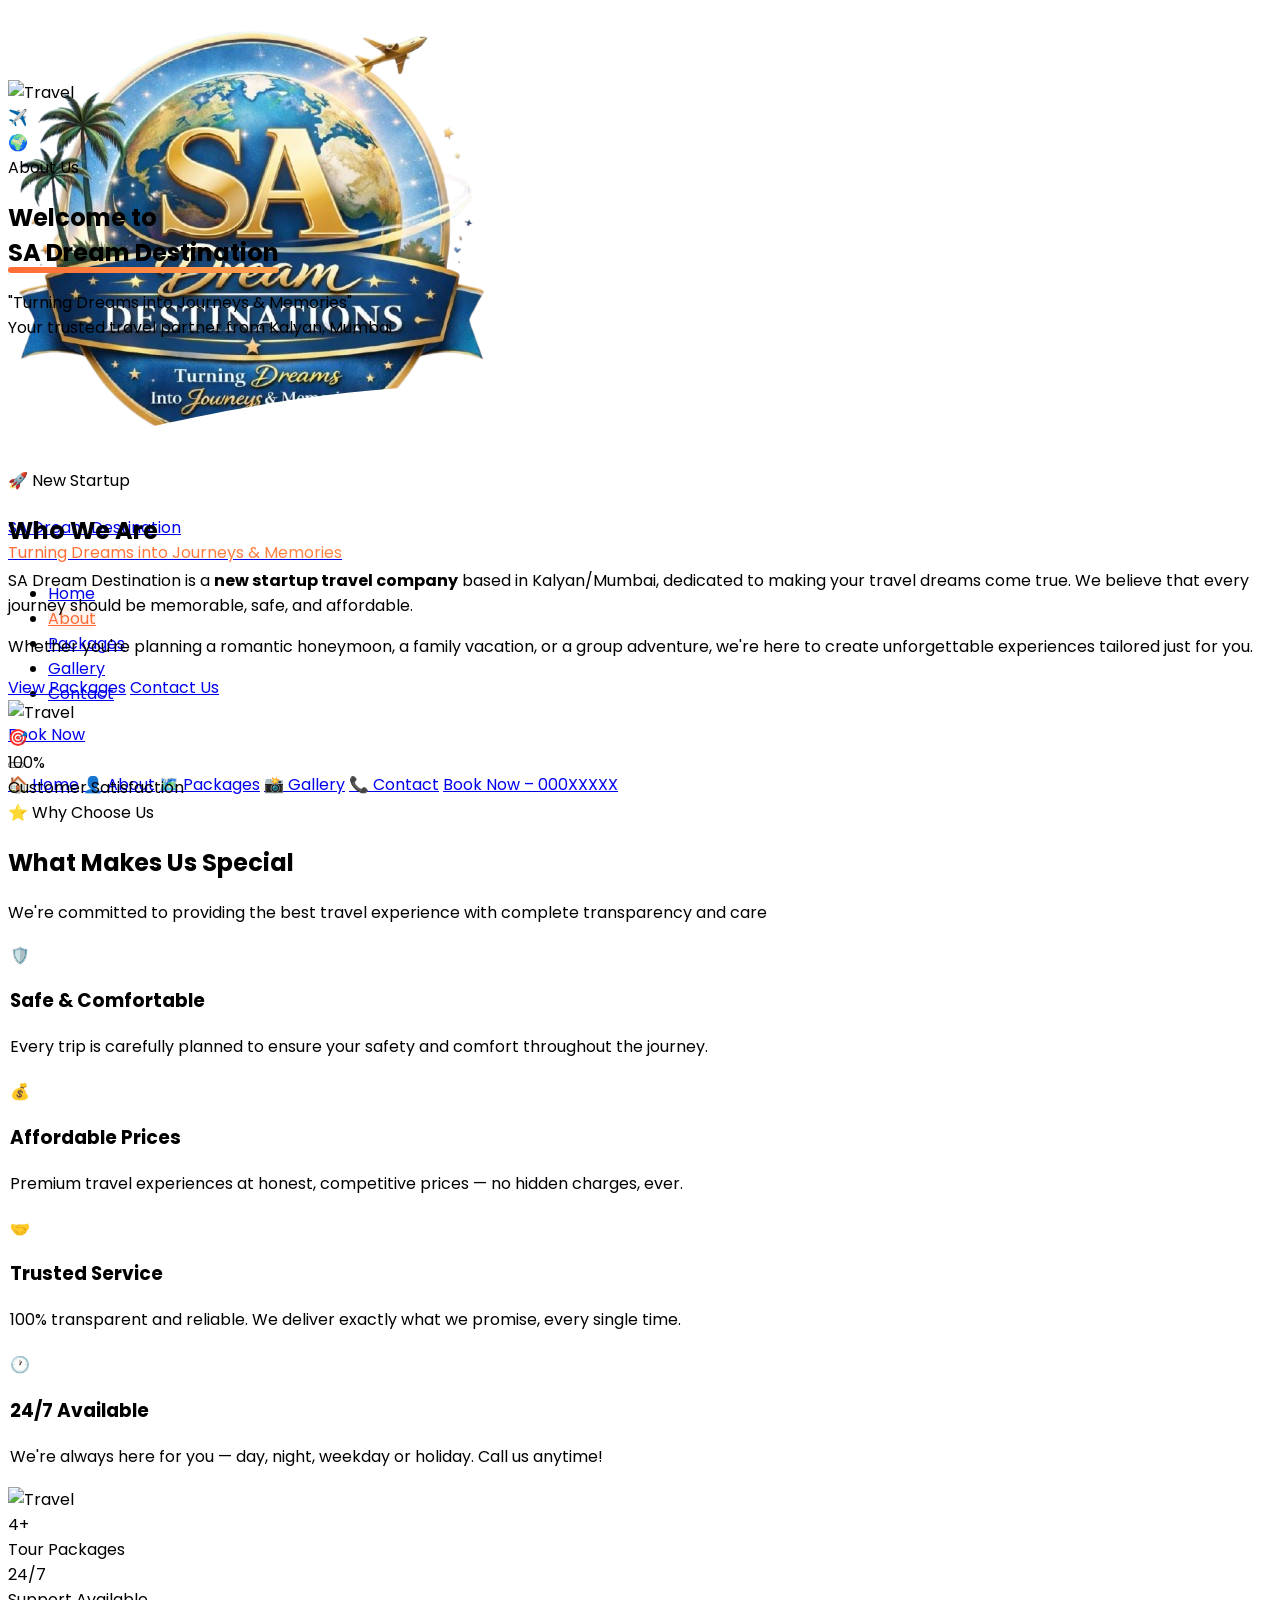
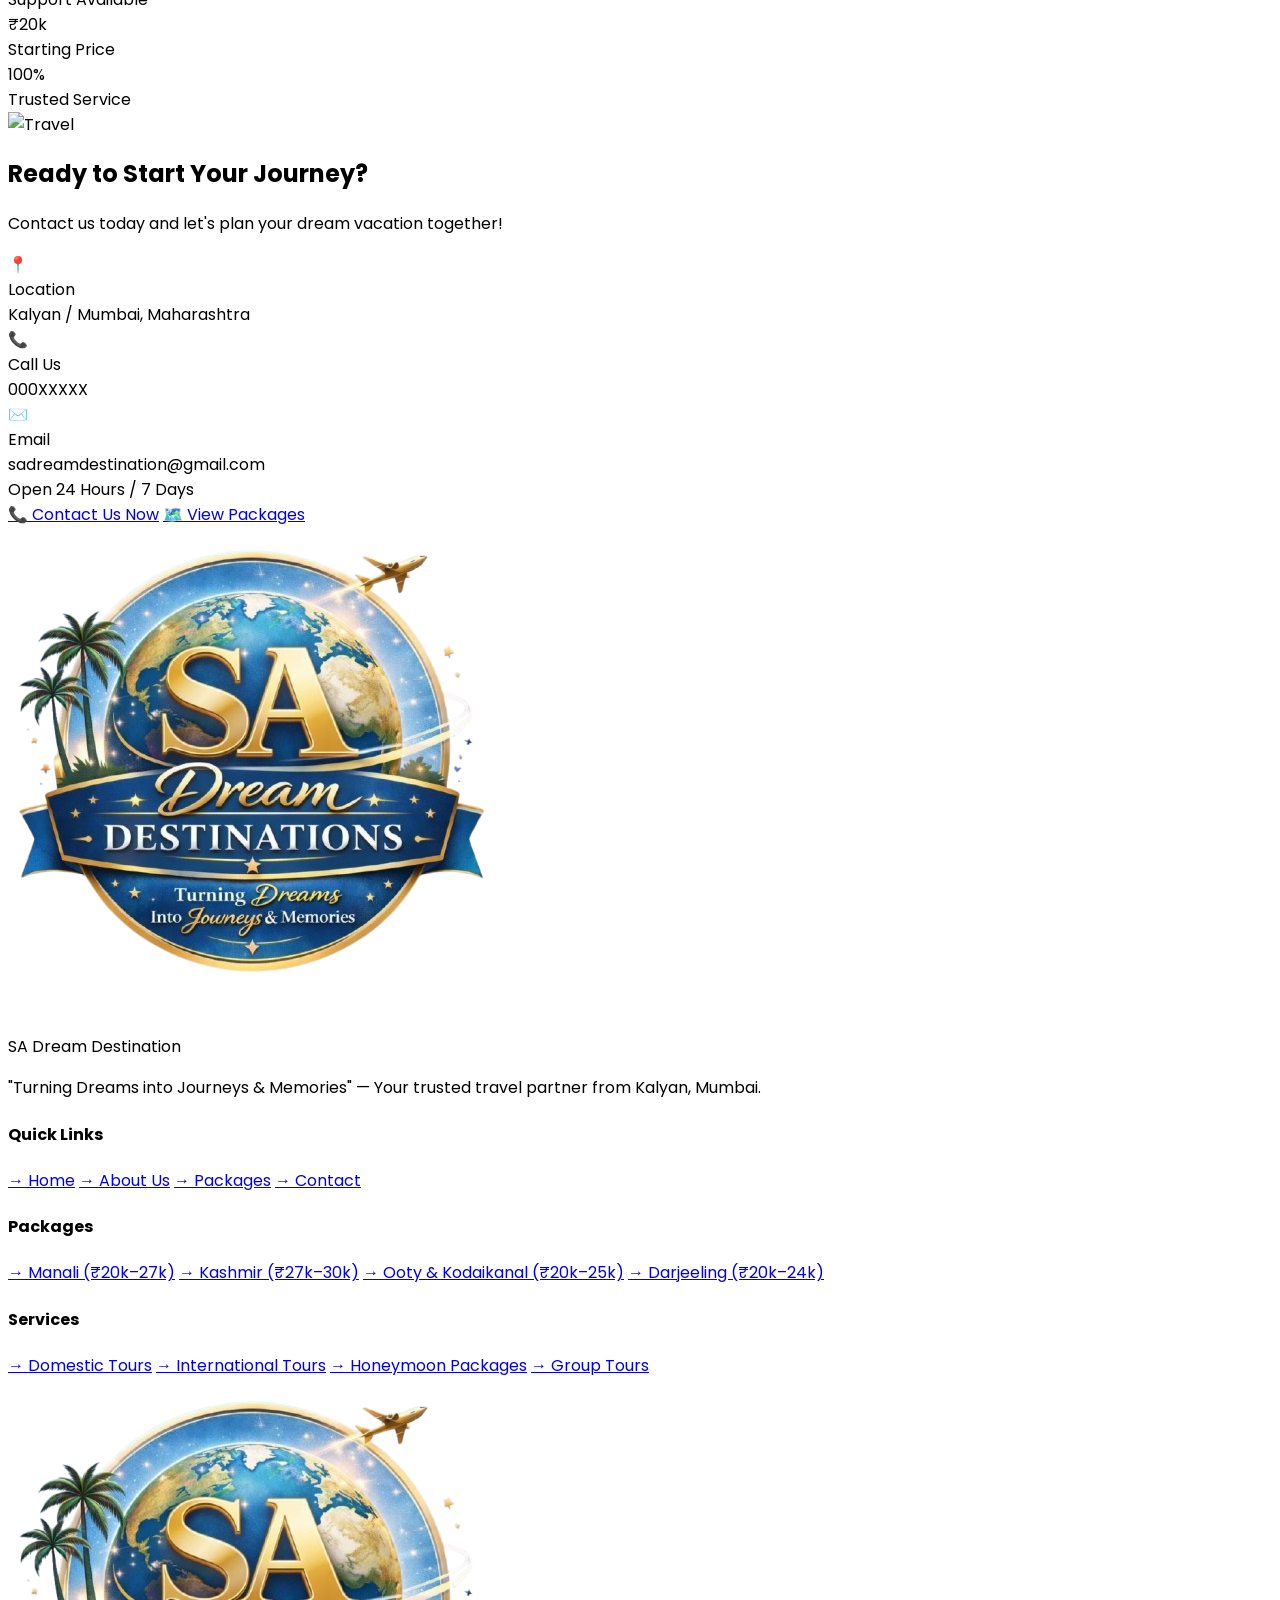
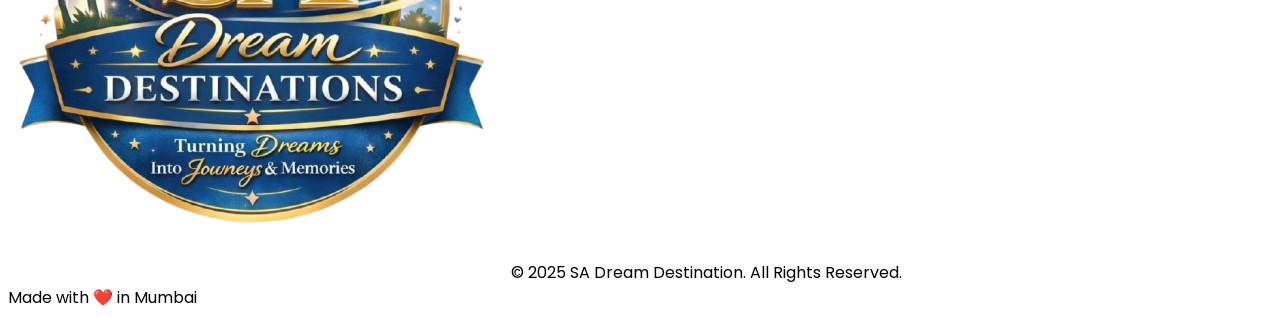
==== commit 59cf25f8: "Replacing logo.jpeg with logo-preview.png in all pages" ====
--- a/about.html
+++ b/about.html
@@ -74,7 +74,7 @@
 <nav id="navbar" class="fixed top-0 left-0 right-0 z-50 bg-white/95 backdrop-blur shadow-sm" style="height:72px;">
   <div class="max-w-7xl mx-auto px-6 h-full flex items-center justify-between">
     <a href="index.html" class="flex items-center gap-3 no-underline">
-      <img src="Gallery/logo.jpeg" alt="SA Dream Destination Logo" class="w-10 h-10 rounded-xl object-contain bg-white p-1">
+      <img src="Gallery/logo-preview.png" alt="SA Dream Destination Logo" class="w-10 h-10 rounded-xl object-contain bg-white p-1">
       <div>
         <div class="font-black text-navy leading-none text-base">SA <span class="text-brand">Dream</span> Destination</div>
         <div class="text-xs font-semibold tracking-wide" style="background: linear-gradient(90deg, #FF6B35, #FFD166, #FF6B35); -webkit-background-clip: text; -webkit-text-fill-color: transparent; background-clip: text; animation: shimmer 3s infinite; background-size: 200% 100%;">Turning Dreams into Journeys & Memories</div>
@@ -286,7 +286,7 @@
     <div class="grid grid-cols-1 md:grid-cols-2 lg:grid-cols-4 gap-10 pb-12 border-b border-white/10">
       <div>
         <div class="flex items-center gap-3 mb-4">
-          <img src="Gallery/logo.jpeg" alt="SA Dream Destination Logo" class="w-10 h-10 rounded-xl object-contain bg-white p-1">
+          <img src="Gallery/logo-preview.png" alt="SA Dream Destination Logo" class="w-10 h-10 rounded-xl object-contain bg-white p-1">
           <div class="font-black text-white text-base">SA <span class="text-brand">Dream</span> Destination</div>
         </div>
         <p class="text-white/40 text-sm leading-relaxed mb-5">"Turning Dreams into Journeys & Memories" — Your trusted travel partner from Kalyan, Mumbai.</p>
@@ -321,7 +321,7 @@
     </div>
     <div class="pt-8 flex flex-col md:flex-row justify-between items-center gap-4 text-white/25 text-xs">
       <div class="flex items-center gap-2">
-        <img src="Gallery/logo.jpeg" alt="Logo" class="w-6 h-6 rounded object-contain bg-white p-0.5">
+        <img src="Gallery/logo-preview.png" alt="Logo" class="w-6 h-6 rounded object-contain bg-white p-0.5">
         <span>© 2025 SA Dream Destination. All Rights Reserved.</span>
       </div>
       <span>Made with ❤️ in Mumbai</span>
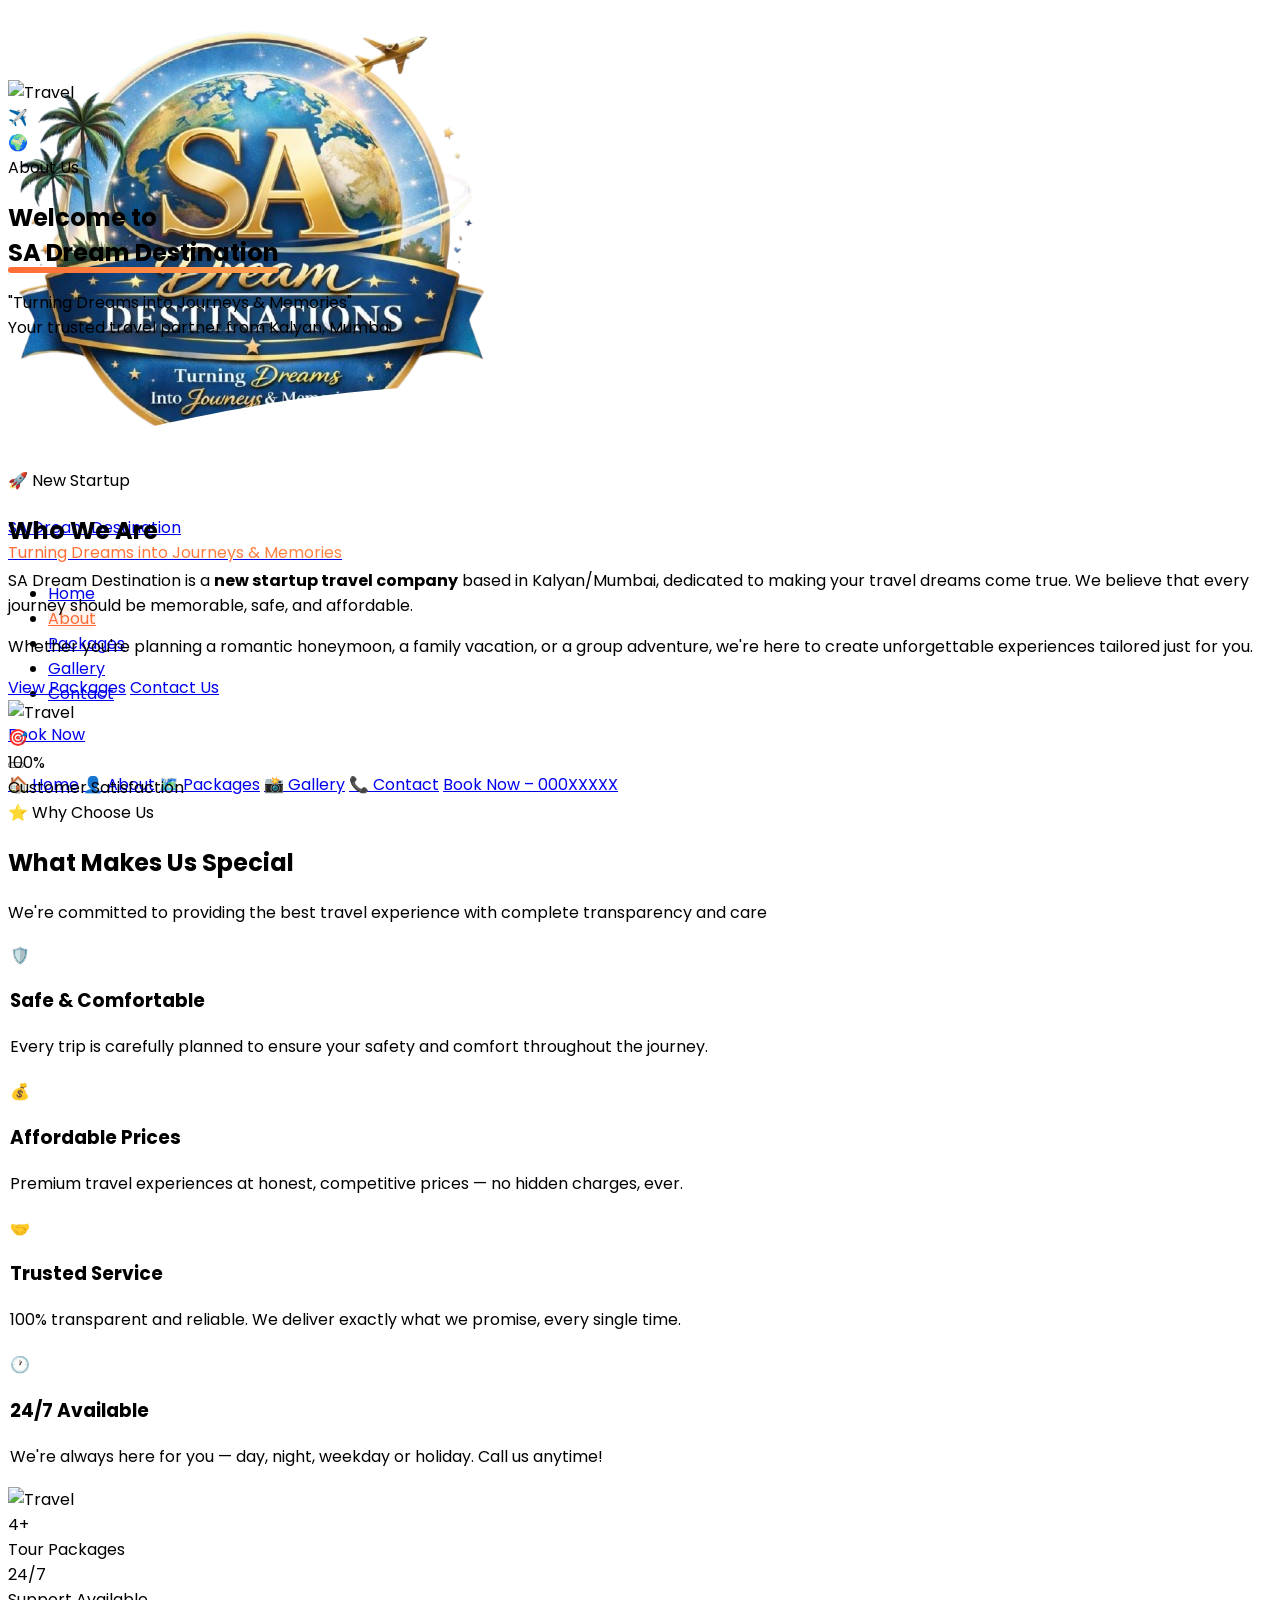
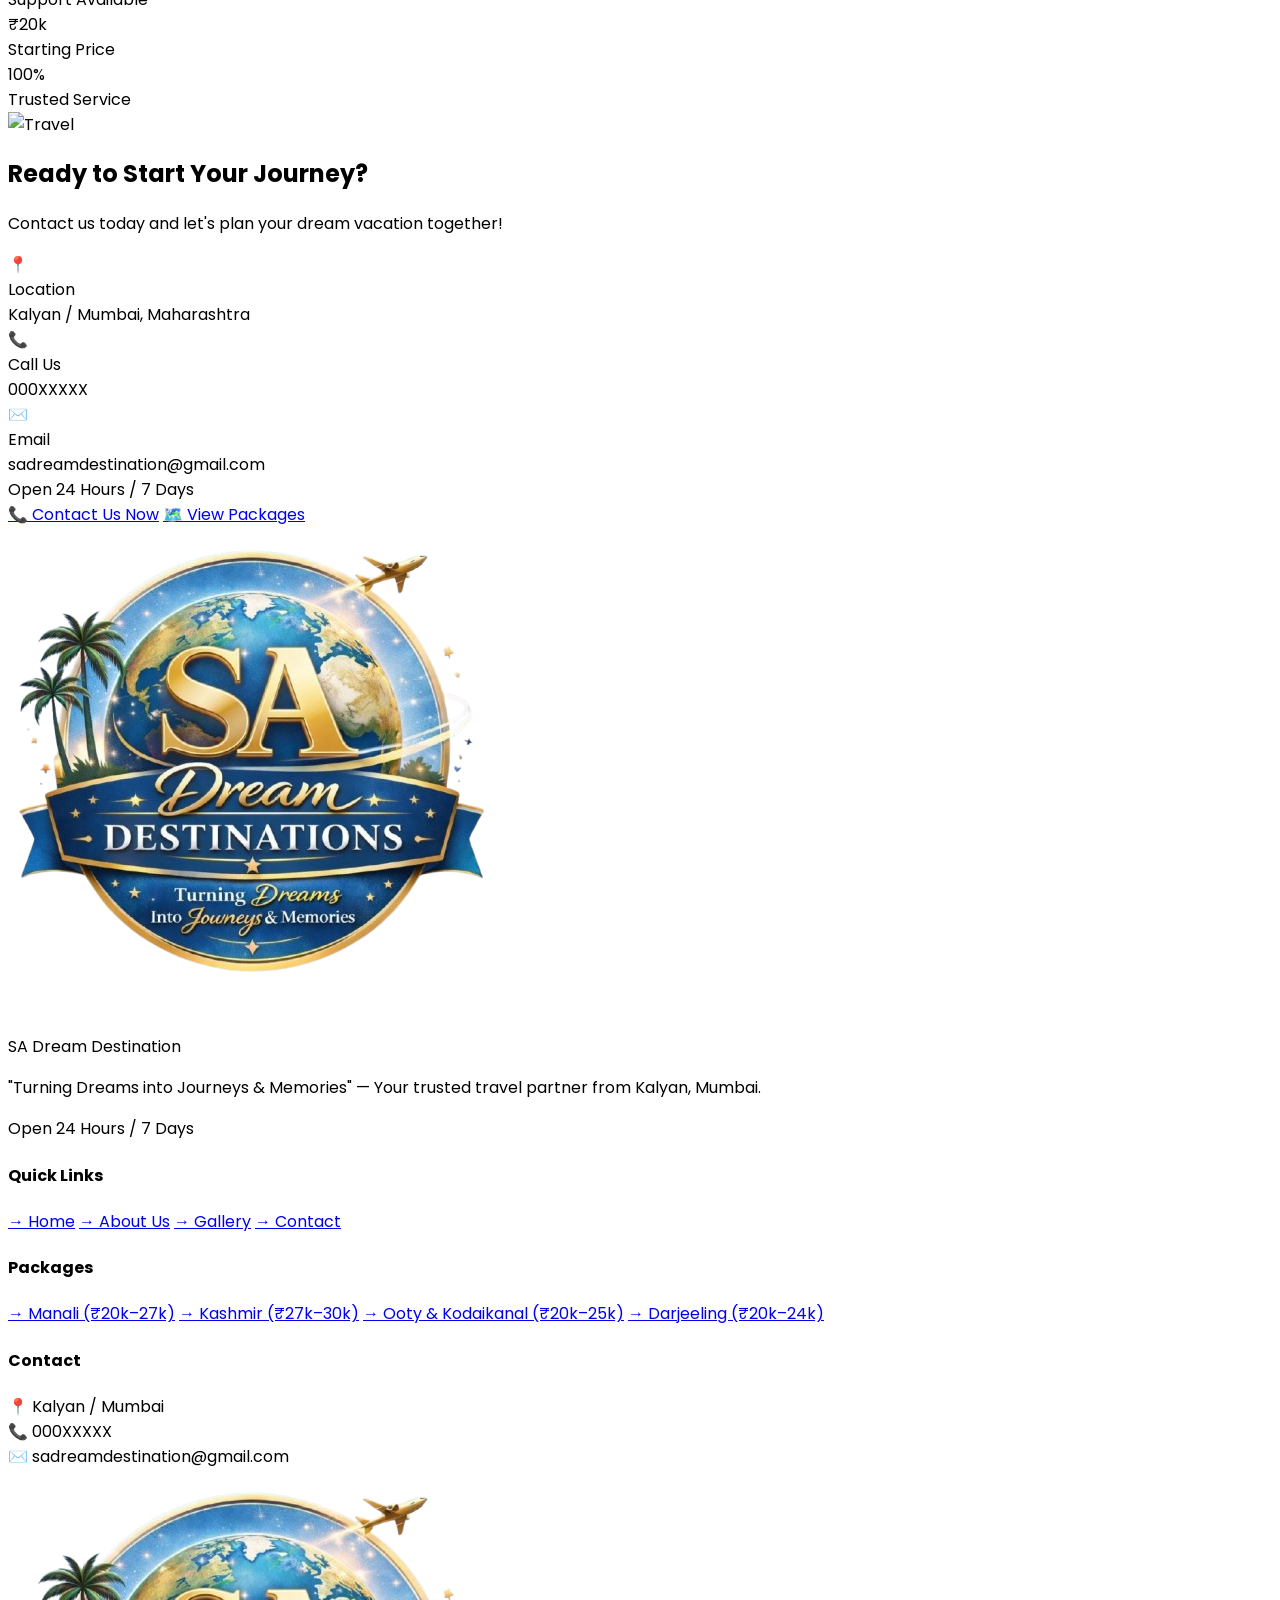
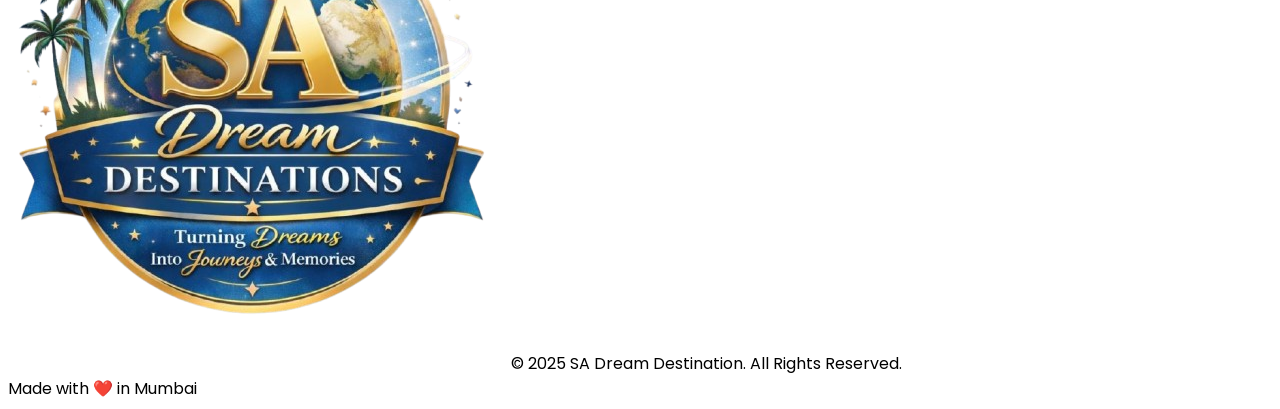
==== commit e03d75eb: "Updating Gallery page, and about page  making CTA section lighter with orange colors and updating al" ====
--- a/about.html
+++ b/about.html
@@ -185,26 +185,26 @@
     </div>
 
     <div class="grid grid-cols-1 md:grid-cols-2 lg:grid-cols-4 gap-6">
-      <div class="feature-card scroll-reveal bg-gradient-to-br from-orange-50 to-orange-100/50 rounded-3xl p-8 text-center" style="transition-delay: 0.1s;">
-        <div class="icon-box w-20 h-20 bg-orange-200 rounded-2xl flex items-center justify-center text-4xl mx-auto mb-6">🛡️</div>
+      <div class="feature-card scroll-reveal bg-white rounded-3xl p-8 text-center shadow-lg" style="transition-delay: 0.1s;">
+        <div class="icon-box w-20 h-20 bg-orange-100 rounded-2xl flex items-center justify-center text-4xl mx-auto mb-6">🛡️</div>
         <h3 class="font-black text-navy text-xl mb-3">Safe & Comfortable</h3>
         <p class="text-gray-600 leading-relaxed">Every trip is carefully planned to ensure your safety and comfort throughout the journey.</p>
       </div>
 
-      <div class="feature-card scroll-reveal bg-gradient-to-br from-green-50 to-green-100/50 rounded-3xl p-8 text-center" style="transition-delay: 0.2s;">
-        <div class="icon-box w-20 h-20 bg-green-200 rounded-2xl flex items-center justify-center text-4xl mx-auto mb-6">💰</div>
+      <div class="feature-card scroll-reveal bg-white rounded-3xl p-8 text-center shadow-lg" style="transition-delay: 0.2s;">
+        <div class="icon-box w-20 h-20 bg-green-100 rounded-2xl flex items-center justify-center text-4xl mx-auto mb-6">💰</div>
         <h3 class="font-black text-navy text-xl mb-3">Affordable Prices</h3>
         <p class="text-gray-600 leading-relaxed">Premium travel experiences at honest, competitive prices — no hidden charges, ever.</p>
       </div>
 
-      <div class="feature-card scroll-reveal bg-gradient-to-br from-blue-50 to-blue-100/50 rounded-3xl p-8 text-center" style="transition-delay: 0.3s;">
-        <div class="icon-box w-20 h-20 bg-blue-200 rounded-2xl flex items-center justify-center text-4xl mx-auto mb-6">🤝</div>
+      <div class="feature-card scroll-reveal bg-white rounded-3xl p-8 text-center shadow-lg" style="transition-delay: 0.3s;">
+        <div class="icon-box w-20 h-20 bg-blue-100 rounded-2xl flex items-center justify-center text-4xl mx-auto mb-6">🤝</div>
         <h3 class="font-black text-navy text-xl mb-3">Trusted Service</h3>
         <p class="text-gray-600 leading-relaxed">100% transparent and reliable. We deliver exactly what we promise, every single time.</p>
       </div>
 
-      <div class="feature-card scroll-reveal bg-gradient-to-br from-purple-50 to-purple-100/50 rounded-3xl p-8 text-center" style="transition-delay: 0.4s;">
-        <div class="icon-box w-20 h-20 bg-purple-200 rounded-2xl flex items-center justify-center text-4xl mx-auto mb-6">🕐</div>
+      <div class="feature-card scroll-reveal bg-white rounded-3xl p-8 text-center shadow-lg" style="transition-delay: 0.4s;">
+        <div class="icon-box w-20 h-20 bg-purple-100 rounded-2xl flex items-center justify-center text-4xl mx-auto mb-6">🕐</div>
         <h3 class="font-black text-navy text-xl mb-3">24/7 Available</h3>
         <p class="text-gray-600 leading-relaxed">We're always here for you — day, night, weekday or holiday. Call us anytime!</p>
       </div>
@@ -215,8 +215,8 @@
 <!-- STATS SECTION -->
 <section class="py-20 px-6 relative overflow-hidden">
   <div class="absolute inset-0">
-    <img src="https://images.unsplash.com/photo-1469854523086-cc02fe5d8800?w=1920&q=80" alt="Travel" class="w-full h-full object-cover">
-    <div class="absolute inset-0 bg-gradient-to-r from-brand/90 via-orange-500/85 to-brand/90"></div>
+    <img src="https://images.unsplash.com/photo-1436491865332-7a61a109cc05?w=1920&q=80" alt="Travel" class="w-full h-full object-cover">
+    <div class="absolute inset-0 bg-gradient-to-r from-brand/60 via-orange-500/55 to-brand/60"></div>
   </div>
   <div class="max-w-6xl mx-auto relative z-10">
     <div class="grid grid-cols-2 lg:grid-cols-4 gap-8">
@@ -243,12 +243,12 @@
 <!-- CONTACT INFO -->
 <section class="py-20 px-6 relative overflow-hidden">
   <div class="absolute inset-0">
-    <img src="https://images.unsplash.com/photo-1469854523086-cc02fe5d8800?w=1920&q=80" alt="Travel" class="w-full h-full object-cover">
-    <div class="absolute inset-0 bg-gradient-to-r from-navy/95 via-navy2/90 to-brand/85"></div>
+    <img src="https://images.unsplash.com/photo-1507525428034-b723cf961d3e?w=1920&q=80" alt="Travel" class="w-full h-full object-cover">
+    <div class="absolute inset-0 bg-gradient-to-r from-navy/60 via-navy2/55 to-brand/50"></div>
   </div>
   <div class="max-w-4xl mx-auto text-center relative z-10">
     <h2 class="text-5xl font-black text-white mb-6">Ready to Start Your <span class="text-brand">Journey?</span></h2>
-    <p class="text-white/80 text-xl mb-12">Contact us today and let's plan your dream vacation together!</p>
+    <p class="text-white/90 text-xl mb-12">Contact us today and let's plan your dream vacation together!</p>
     
     <div class="grid md:grid-cols-3 gap-6 mb-12">
       <div class="bg-white/10 backdrop-blur-md border border-white/20 rounded-2xl p-6 scroll-reveal hover:bg-white/20 transition-all cursor-pointer">
@@ -290,13 +290,16 @@
           <div class="font-black text-white text-base">SA <span class="text-brand">Dream</span> Destination</div>
         </div>
         <p class="text-white/40 text-sm leading-relaxed mb-5">"Turning Dreams into Journeys & Memories" — Your trusted travel partner from Kalyan, Mumbai.</p>
+        <div class="inline-flex items-center gap-2 bg-green-500/10 border border-green-500/25 text-green-400 px-4 py-2 rounded-xl text-xs font-bold mb-5">
+          <span class="w-2 h-2 bg-green-400 rounded-full pulse-dot"></span>Open 24 Hours / 7 Days
+        </div>
       </div>
       <div>
         <h4 class="text-white/30 text-xs font-black uppercase tracking-widest mb-5">Quick Links</h4>
         <div class="space-y-3">
           <a href="index.html" class="block text-white/55 text-sm hover:text-brand no-underline transition-colors">→ Home</a>
           <a href="about.html" class="block text-white/55 text-sm hover:text-brand no-underline transition-colors">→ About Us</a>
-          <a href="packages.html" class="block text-white/55 text-sm hover:text-brand no-underline transition-colors">→ Packages</a>
+          <a href="gallery.html" class="block text-white/55 text-sm hover:text-brand no-underline transition-colors">→ Gallery</a>
           <a href="contact.html" class="block text-white/55 text-sm hover:text-brand no-underline transition-colors">→ Contact</a>
         </div>
       </div>
@@ -310,12 +313,11 @@
         </div>
       </div>
       <div>
-        <h4 class="text-white/30 text-xs font-black uppercase tracking-widest mb-5">Services</h4>
+        <h4 class="text-white/30 text-xs font-black uppercase tracking-widest mb-5">Contact</h4>
         <div class="space-y-3">
-          <a href="contact.html" class="block text-white/55 text-sm hover:text-brand no-underline transition-colors">→ Domestic Tours</a>
-          <a href="contact.html" class="block text-white/55 text-sm hover:text-brand no-underline transition-colors">→ International Tours</a>
-          <a href="contact.html" class="block text-white/55 text-sm hover:text-brand no-underline transition-colors">→ Honeymoon Packages</a>
-          <a href="contact.html" class="block text-white/55 text-sm hover:text-brand no-underline transition-colors">→ Group Tours</a>
+          <div class="text-white/55 text-sm">📍 Kalyan / Mumbai</div>
+          <div class="text-white/55 text-sm">📞 000XXXXX</div>
+          <div class="text-white/55 text-sm">✉️ sadreamdestination@gmail.com</div>
         </div>
       </div>
     </div>
